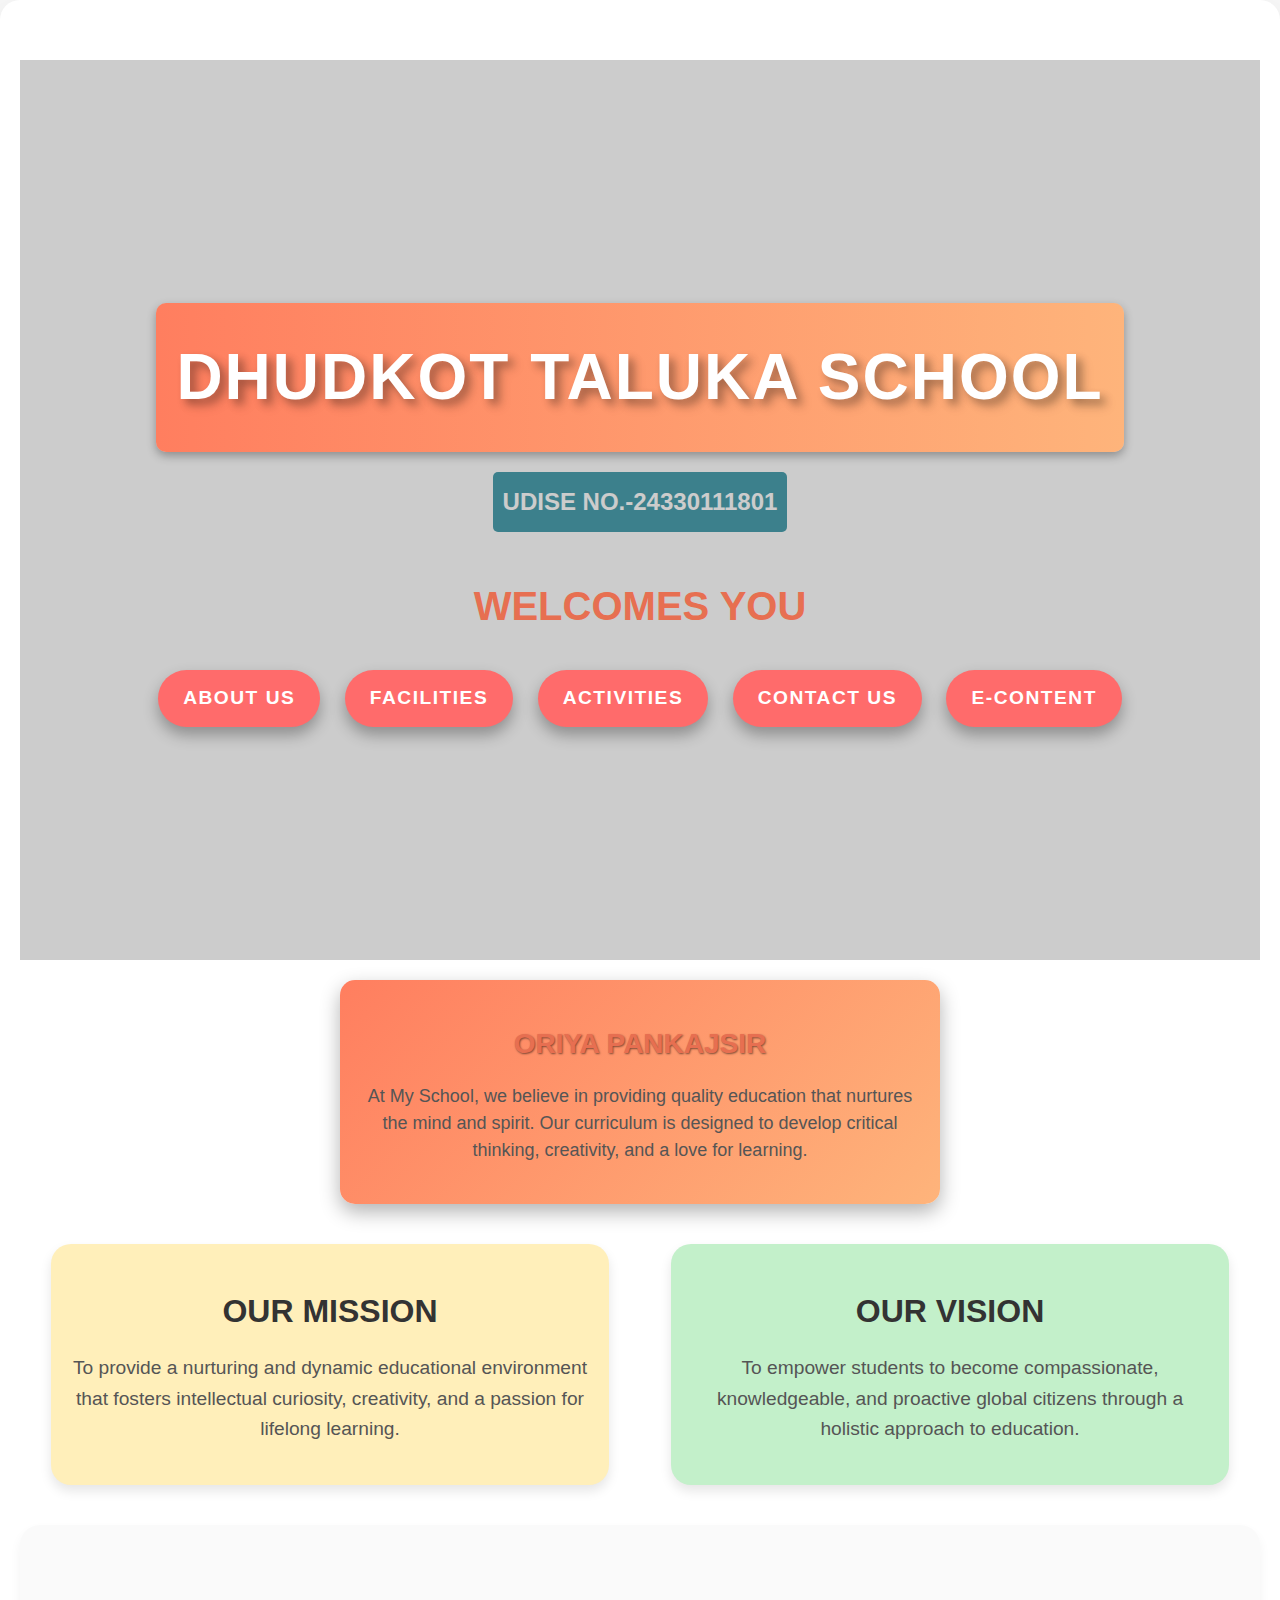
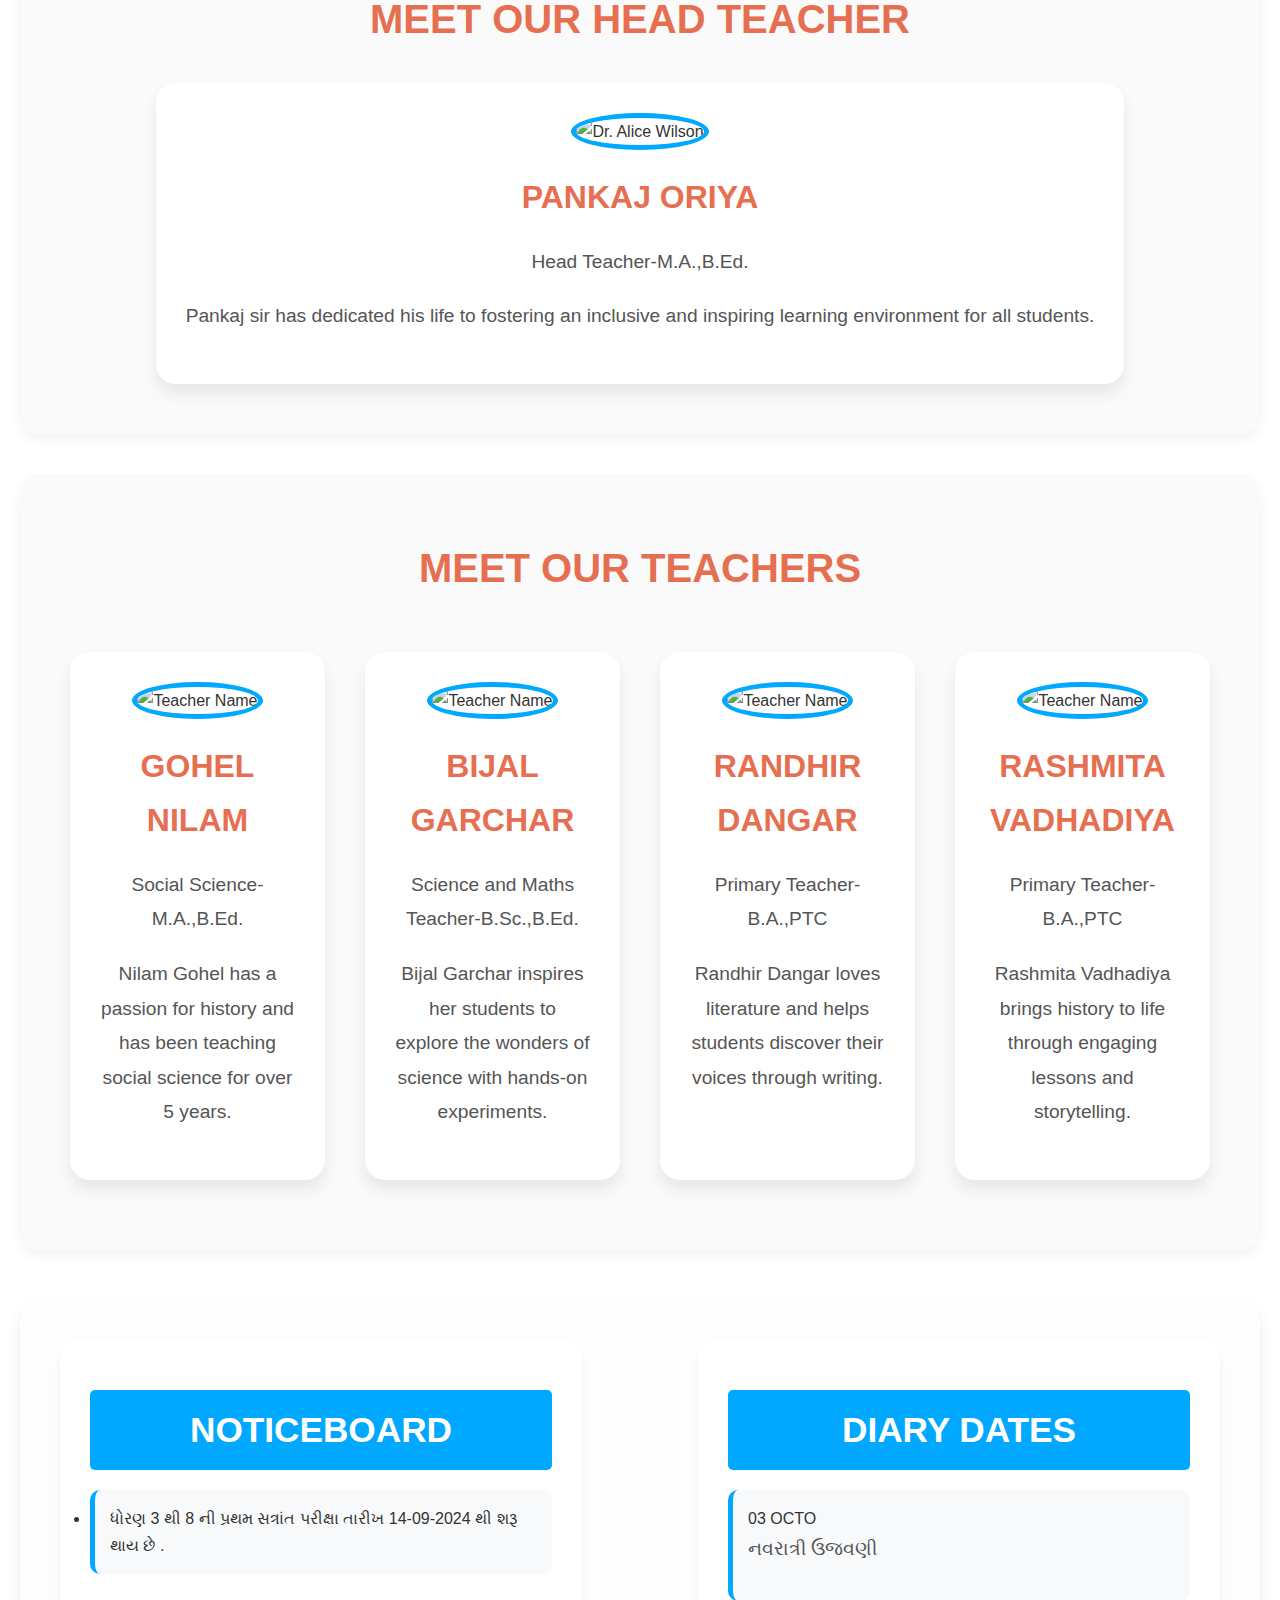
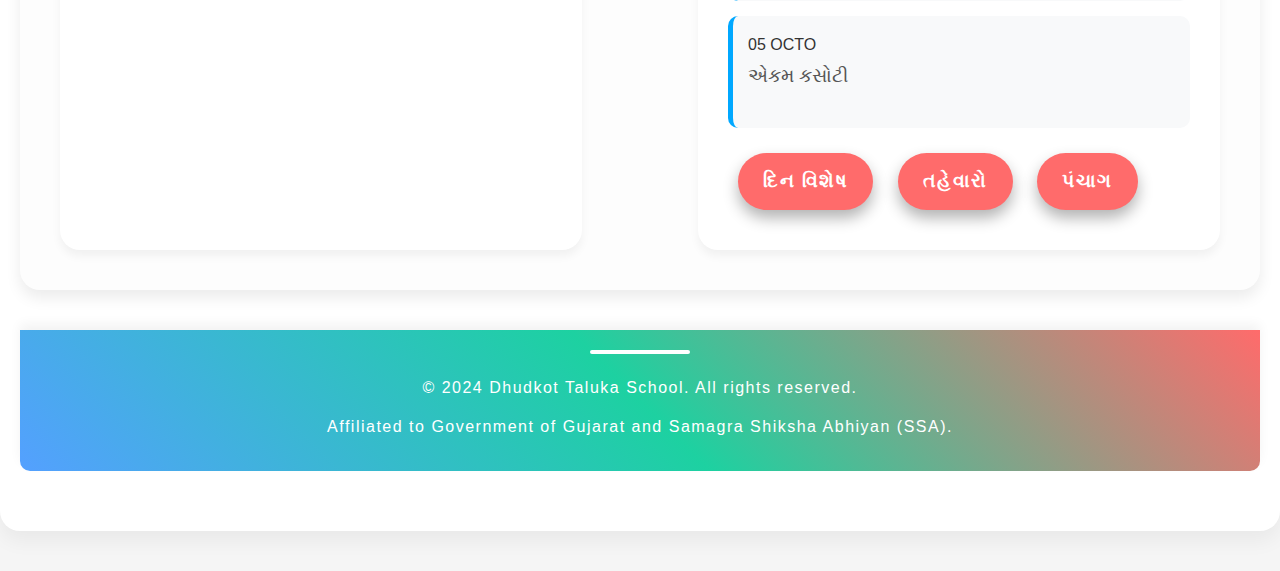
==== index.html @ 18c21c50 "index.html" ====
<!DOCTYPE html>
<html lang="en">
<head>
    <meta charset="UTF-8">
    <meta name="viewport" content="width=device-width, initial-scale=1.0">
    <title>Home - My School</title>
    <link rel="stylesheet" href="styles.css">
</head>
<body>

    <section class="home-section">

        <div class="hero-image">
            <h1 class="school-name">Dhudkot Taluka School</h1>
            <h3>UDISE NO.-24330111801</h3>
            <div class="quick-links">
                <h2>WELCOMES YOU</h2>
                <div class="links-container">
                    <a href="about.html" target="_blank" class="link-button">About Us</a>
                    <a href="facilities.html" target="_blank" class="link-button">Facilities</a>
                    <a href="activities.html" target="_blank" class="link-button">Activities</a>
                    <a href="contact.html" target="_blank" class="link-button">Contact Us</a>
                    <a href="https://samagrashiksha.ssagujarat.org/en/%E0%AA%B8%E0%AB%8D%E0%AA%B5%E0%AA%85%E0%AA%A7%E0%AB%8D%E0%AA%AF%E0%AA%AF%E0%AA%A8%E0%AA%AA%E0%AB%8B%E0%AA%A5%E0%AB%80%20%E0%AA%A7%E0%AB%8B%E0%AA%B0%E0%AA%A3%20%E0%AB%A8%20%E0%AA%A5%E0%AB%80%20%E0%AB%AE%20%E0%AA%85%E0%AA%A8%E0%AB%87%20%E0%AB%A7%E0%AB%A6" target="_blank" class="link-button">E-content</a>

                </div>
            </div>
        </div>

        <div class="school-info">
            <h2>Oriya Pankajsir</h2>
            <p>At My School, we believe in providing quality education that nurtures the mind and spirit. Our curriculum is designed to develop critical thinking, creativity, and a love for learning.</p>
        </div>

        <!-- Mission and Vision Section -->
        <div class="mission-vision-section">
            <div class="mission-box">
                <h2>Our Mission</h2>
                <p>To provide a nurturing and dynamic educational environment that fosters intellectual curiosity, creativity, and a passion for lifelong learning.</p>
            </div>
            <div class="vision-box">
                <h2>Our Vision</h2>
                <p>To empower students to become compassionate, knowledgeable, and proactive global citizens through a holistic approach to education.</p>
            </div>
        </div>

        <!-- Centered Head Teacher Profile -->
        <div class="head-teacher-profile">
            <h2>Meet Our Head Teacher</h2>
            <div class="head-teacher-card">
                <img src="https://i.imgur.com/zoDo5qQ_d.jpeg?maxwidth=520&shape=thumb&fidelity=high" alt="Dr. Alice Wilson" class="head-teacher-photo">
                <h3>Pankaj Oriya</h3>
                <p>Head Teacher-M.A.,B.Ed.</p>
                <p>Pankaj sir has dedicated his life to fostering an inclusive and inspiring learning environment for all students.</p>
            </div>
        </div>

        
        <div class="teacher-profiles">
            <h2>Meet Our Teachers</h2>
            <div class="profiles-container">
                <div class="profile-card">
                    <img src="https://i.imgur.com/67k0RxR_d.jpeg?maxwidth=520&shape=thumb&fidelity=high" alt="Teacher Name" class="teacher-photo">
                    <h3>Gohel Nilam</h3>
                    <p>Social Science-M.A.,B.Ed.</p>
                    <p>Nilam Gohel has a passion for history and has been teaching social science for over 5 years.</p>
                </div>
                <div class="profile-card">
                    <img src="https://i.imgur.com/aH1uca0.jpeg" alt="Teacher Name" class="teacher-photo">
                    <h3>Bijal Garchar</h3>
                    <p>Science and Maths Teacher-B.Sc.,B.Ed.</p>
                    <p>Bijal Garchar inspires her students to explore the wonders of science with hands-on experiments.</p>
                </div>
                <div class="profile-card">
                    <img src="https://i.imgur.com/VgoSltL_d.jpeg?maxwidth=520&shape=thumb&fidelity=high" alt="Teacher Name" class="teacher-photo">
                    <h3>Randhir Dangar</h3>
                    <p>Primary Teacher-B.A.,PTC</p>
                    <p>Randhir Dangar loves literature and helps students discover their voices through writing.</p>
                </div>
                <div class="profile-card">
                    <img src="https://i.imgur.com/Dd16Cbp_d.jpeg?maxwidth=520&shape=thumb&fidelity=high" alt="Teacher Name" class="teacher-photo">
                    <h3>Rashmita Vadhadiya</h3>
                    <p>Primary Teacher-B.A.,PTC</p>
                    <p>Rashmita Vadhadiya brings history to life through engaging lessons and storytelling.</p>
                </div>
            </div>
        </div>

        <div class="noticeboard-container">
            <div class="noticeboard">
                <h2>NOTICEBOARD</h2>
                <ul>
                    <li>ધોરણ 3 થી 8 ની પ્રથમ સત્રાંત પરીક્ષા તારીખ 14-09-2024 થી શરૂ થાય છે .</li>
                </ul>
            </div>

            <div class="diary-dates">
                <h2>DIARY DATES</h2>
                <div class="diary-item">
                    <span class="date">03 OCTO</span>
                    <p>નવરાત્રી ઉજવણી</p>
                </div>
                <div class="diary-item">
                    <span class="date">05 OCTO</span>
                    <p>એકમ કસોટી</p>
                </div>

                <div class="diary-buttons">
                    <a href="https://gcert.gujarat.gov.in/gcert/PreviewPage.aspx?id=983" target="_blank" class="link-button">દિન વિશેષ</a>
                    <a href="https://www.drikpanchang.com/gujarati/calendar/gujarati-calendar.html?lang=gu" target="_blank" class="link-button">તહેવારો</a>
                    <a href="https://www.drikpanchang.com/panchang/month-panchang.html" target="_blank" class="link-button">પંચાગ</a>
                </div>
            </div>
        </div>

        <footer class="footer">
            <p>&copy; 2024 Dhudkot Taluka School. All rights reserved.</p>
            <p>Affiliated to Government of Gujarat and Samagra Shiksha Abhiyan (SSA).</p>
        </footer>
    </section>

</body>
</html>
---- styles.css ----
/* Universal Reset */
* {
    margin: 0;
    padding: 0;
    box-sizing: border-box;
}

/* Body Styling */
body {
    font-family: 'Poppins', sans-serif;
    background-color: #f4f9fc;
    color: #333;
    line-height: 1.7;
}

/* Section Styling */
section {
    padding: 60px 20px;
    margin-bottom: 40px;
    background-color: #ffffff;
    border-radius: 20px;
    box-shadow: 0 10px 20px rgba(0, 0, 0, 0.05);
}

/* Header Styling */
h1, h2, h3 {
    color: #333;
    text-align: center;
    margin-bottom: 20px;
    font-weight: bold;
    text-transform: uppercase;
}

h1 {
    font-size: 3.5em;
    color: #00a8ff;
    letter-spacing: 2px;
}

h2 {
    font-size: 2.5em;
    color: #ff6b6b;
}

h3 {
    font-size: 2em;
    color: #ffa41b;
}

/* Paragraph and Text Styling */
p {
    font-size: 1.2em;
    line-height: 1.8;
    color: #555;
    margin-bottom: 20px;
}

/* Links and Buttons */
a {
    text-decoration: none;
    color: inherit;
}

a.link-button {
    background-color: #ff6b6b;
    color: #fff;
    padding: 12px 25px;
    border-radius: 50px;
    font-weight: 600;
    text-transform: uppercase;
    letter-spacing: 1.5px;
    transition: background 0.3s ease;
    display: inline-block;
    box-shadow: 0 4px 8px rgba(0, 0, 0, 0.15);
}

a.link-button:hover {
    background-color: #ff4e4e;
}

/* Layout for Sections */
.container {
    max-width: 1200px;
    margin: 0 auto;
    padding: 0 20px;
}

/* Hero Image */
.hero-image {
    background: linear-gradient(rgba(0, 0, 0, 0.4), rgba(0, 0, 0, 0.4)), url('background-image.jpg') no-repeat center center/cover;
    color: #fff;
    text-align: center;
    padding: 150px 0;
    border-radius: 20px;
}

.hero-image h1 {
    font-size: 4em;
}

.hero-image p {
    font-size: 1.5em;
    margin-top: 10px;
    font-style: italic;
}

/* Teacher and Headteacher Profiles */
.head-teacher-profile, .teacher-profiles {
    background-color: #fafafa;
    padding: 40px;
    border-radius: 20px;
    box-shadow: 0 6px 12px rgba(0, 0, 0, 0.05);
    margin-top: 40px;
    text-align: center;
}

.head-teacher-card, .profile-card {
    display: inline-block;
    background-color: #ffffff;
    padding: 30px;
    margin: 10px;
    border-radius: 20px;
    box-shadow: 0 10px 15px rgba(0, 0, 0, 0.08);
    text-align: center;
    transition: transform 0.3s ease;
}

.head-teacher-card:hover, .profile-card:hover {
    transform: translateY(-10px);
}

/* Circular Profile Photos */
.head-teacher-photo, .teacher-photo {
    width: 120px;
    height: 120px;
    border-radius: 50%;
    margin-bottom: 20px;
    border: 5px solid #00a8ff;
    object-fit: cover;
}

/* Noticeboard Section */
.noticeboard-container {
    display: flex;
    justify-content: space-between;
    background-color: #fdfdfd;
    padding: 40px;
    border-radius: 20px;
    box-shadow: 0 8px 15px rgba(0, 0, 0, 0.08);
    margin-top: 50px;
}

.noticeboard, .diary-dates {
    background-color: #ffffff;
    padding: 30px;
    width: 45%;
    border-radius: 20px;
    box-shadow: 0 6px 10px rgba(0, 0, 0, 0.05);
}

.noticeboard ul li, .diary-item {
    padding: 15px;
    margin-bottom: 15px;
    background: #f8f9fa;
    border-left: 5px solid #00a8ff;
    border-radius: 10px;
}

.noticeboard h2, .diary-dates h2 {
    font-size: 2.2em;
    background-color: #00a8ff;
    color: white;
    padding: 10px;
    border-radius: 5px;
}

.diary-buttons .button {
    background: linear-gradient(135deg, #ff6b6b, #ff927d);
    color: white;
    padding: 12px 20px;
    border-radius: 30px;
    font-size: 16px;
    margin: 5px;
    text-decoration: none;
    box-shadow: 0 4px 6px rgba(0, 0, 0, 0.2);
    transition: background 0.3s ease, box-shadow 0.3s ease;
}

.diary-buttons .button:hover {
    background: linear-gradient(135deg, #ff927d, #ff6b6b);
    box-shadow: 0 6px 10px rgba(0, 0, 0, 0.3);
}

/* Footer */
footer {
    background-color: #333;
    color: #fff;
    text-align: center;
    padding: 20px 0;
    margin-top: 40px;
    border-radius: 0 0 20px 20px;
    box-shadow: 0 -6px 12px rgba(0, 0, 0, 0.05);
}

/* Responsive Design */
@media (max-width: 768px) {
    .noticeboard-container {
        flex-direction: column;
        align-items: center;
    }

    .noticeboard, .diary-dates {
        width: 90%;
        margin-bottom: 20px;
    }

    .hero-image {
        padding: 100px 0;
    }

    h1 {
        font-size: 2.5em;
    }

    h2 {
        font-size: 1.8em;
    }
}
/* 3D Buttons */
a.link-button {
    background-color: #ff6b6b;
    color: #fff;
    padding: 12px 25px;
    border-radius: 50px;
    font-weight: 600;
    text-transform: uppercase;
    letter-spacing: 1.5px;
    display: inline-block;
    box-shadow: 0 8px 15px rgba(0, 0, 0, 0.3); /* 3D effect */
    transition: all 0.3s ease; /* Smooth transition */
    position: relative;
}

a.link-button:hover {
    box-shadow: 0 4px 10px rgba(0, 0, 0, 0.5); /* Deeper shadow on hover */
    transform: translateY(-5px); /* Lift the button on hover */
}

a.link-button:active {
    box-shadow: 0 2px 5px rgba(0, 0, 0, 0.3); /* Lower the shadow when clicked */
    transform: translateY(2px); /* Slightly push down on click */
}

/* Flexbox for Teacher Profiles in One Line */
.teacher-profiles .profiles-container {
    display: flex;            /* Flexbox layout */
    justify-content: space-between; /* Distribute space between cards */
    flex-wrap: wrap;           /* Wrap if there are too many cards */
    gap: 20px;                 /* Spacing between cards */
    padding: 20px 0;
}

.profile-card {
    flex: 1;                   /* Make all cards equal width */
    min-width: 250px;           /* Minimum width to avoid very small cards */
    max-width: 300px;           /* Maximum width for cards */
    text-align: center;
    background-color: #ffffff;
    padding: 30px;
    margin: 10px;
    border-radius: 20px;
    box-shadow: 0 10px 15px rgba(0, 0, 0, 0.08);
    transition: transform 0.3s ease;
}

.profile-card img.teacher-photo {
    width: 100px;               /* Adjust size of the image */
    height: 100px;              /* Adjust size of the image */
    border-radius: 50%;         /* Circular image */
    margin-bottom: 20px;
    object-fit: cover;
}

/* Responsive Adjustments */
@media (max-width: 768px) {
    .teacher-profiles .profiles-container {
        flex-direction: column; /* Stack vertically on small screens */
        align-items: center;
    }
}
/* 3D Colorful School Name with Better Clarity */
.school-name {
    font-family: 'Arial Black', sans-serif;   /* Bold and impactful font */
    font-size: 70px;                          /* Increase font size for better visibility */
    text-align: center;
    background: linear-gradient(45deg, #ff6b6b, #feca57, #54a0ff, #1dd1a1); /* Colorful gradient */
    background-clip: text;
    -webkit-background-clip: text;            /* For WebKit browsers */
    color: transparent;                       /* Apply gradient color */
    text-shadow: 5px 5px 8px rgba(0, 0, 0, 0.3), /* Improved 3D shadow for clarity */
                 8px 8px 12px rgba(0, 0, 0, 0.1);
    display: inline-block;
    transition: all 0.3s ease;                /* Smooth hover transition */
    margin: 20px 0;
}

/* Hover Effect */
.school-name:hover {
    transform: translateY(-5px);              /* Slight lift on hover */
    text-shadow: 6px 6px 10px rgba(0, 0, 0, 0.4), /* Deeper shadow on hover */
                 10px 10px 15px rgba(0, 0, 0, 0.2);
}

/* Extra clarity for mobile */
@media (max-width: 768px) {
    .school-name {
        font-size: 50px;                      /* Adjust size for smaller screens */
    }
}
/* Colorful Gradient Footer */
footer.footer {
    background: linear-gradient(45deg, #54a0ff, #1dd1a1, #ff6b6b);
    color: #ffffff;
    text-align: center;
    padding: 20px 0;
    position: relative;
    font-family: 'Arial', sans-serif;
    margin-top: 40px;
}

/* Footer Text Styling */
footer.footer p {
    font-size: 16px;
    margin: 10px 0;
    letter-spacing: 1.5px;
    color: #ffffff;
}

/* Social Icons in Footer */
.footer .social-icons {
    margin: 20px 0;
}

.footer .social-icons a {
    color: #ffffff;
    font-size: 20px;
    margin: 0 15px;
    text-decoration: none;
    transition: color 0.3s ease;
}

/* Hover effect for Social Icons */
.footer .social-icons a:hover {
    color: #feca57;  /* Bright yellow on hover */
}

/* Footer Links */
.footer a {
    color: #ffffff;
    text-decoration: none;
    font-weight: 600;
    margin: 0 10px;
    transition: color 0.3s ease;
}

.footer a:hover {
    color: #feca57;  /* Bright yellow on hover */
}

/* Optional Decorative Line Above Footer */
footer.footer::before {
    content: '';
    display: block;
    width: 100px;
    height: 4px;
    background: #ffffff;
    margin: 0 auto 20px;
    border-radius: 2px;
}

/* Mobile Responsiveness */
@media (max-width: 768px) {
    .footer p {
        font-size: 14px;
    }

    .footer .social-icons a {
        font-size: 18px;
    }
}
/* Colorful 3D School Info Section */
.school-info {
    background: linear-gradient(135deg, #ff7e5f, #feb47b); /* Gradient background */
    color: #ffffff;                                  /* White text for contrast */
    padding: 20px;                                  /* Add padding for spacing */
    border-radius: 15px;                            /* Rounded corners */
    box-shadow: 0 8px 20px rgba(0, 0, 0, 0.3);     /* Shadow for 3D effect */
    text-align: center;                             /* Centered text */
    margin: 20px auto;                             /* Centered with margin */
    max-width: 600px;                              /* Limit the width */
    transition: transform 0.3s ease;               /* Smooth transform transition */
}

/* Hover Effect for School Info */
.school-info:hover {
    transform: translateY(-5px);                   /* Lift effect on hover */
    box-shadow: 0 12px 25px rgba(0, 0, 0, 0.5);    /* Deeper shadow on hover */
}

/* School Info Title */
.school-info h2 {
    font-size: 28px;                               /* Title font size */
    margin-bottom: 15px;                          /* Space below title */
    text-shadow: 1px 1px 2px rgba(0, 0, 0, 0.5); /* Shadow for the title */
}

/* School Info Paragraphs */
.school-info p {
    font-size: 18px;                              /* Paragraph font size */
    line-height: 1.5;                             /* Line height for readability */
}
/* Facilities Section */
.facilities-section {
    padding: 40px 20px;                              /* Padding for section */
    background: #f9f9f9;                             /* Light background color */
    text-align: center;                              /* Centered text */
}

.facilities-section h2 {
    font-size: 32px;                                /* Header size */
    color: #333;                                    /* Dark text color */
    margin-bottom: 30px;                            /* Margin below header */
}

.facilities-container {
    display: grid;                                  /* Use grid layout */
    grid-template-columns: repeat(auto-fill, minmax(250px, 1fr)); /* Responsive grid */
    gap: 20px;                                     /* Gap between cards */
}

.facility-card {
    background: #ffffff;                            /* White background for cards */
    border-radius: 15px;                           /* Rounded corners */
    box-shadow: 0 4px 10px rgba(0, 0, 0, 0.2);    /* Subtle shadow */
    overflow: hidden;                               /* Clipping */
    transition: transform 0.3s ease;               /* Smooth transform on hover */
}

.facility-card:hover {
    transform: translateY(-5px);                   /* Lift effect on hover */
}

.facility-image {
    width: 100%;                                   /* Full width image */
    height: auto;                                  /* Maintain aspect ratio */
}

.facility-content {
    padding: 15px;                                 /* Padding for content */
}

.facility-content h3 {
    font-size: 24px;                               /* Title size */
    color: #ff7e5f;                                /* Color for titles */
    margin-bottom: 10px;                           /* Margin below title */
}

.facility-content p {
    font-size: 16px;                               /* Description font size */
    color: #555;                                   /* Dark grey text for description */
}

.facility-content a {
    color: #007bff;                                /* Link color */
    text-decoration: none;                          /* Remove underline */
    font-weight: bold;                             /* Bold links */
}

.facility-content a:hover {
    text-decoration: underline;                     /* Underline on hover */
}
/* Facilities Section */
.facilities-section {
    padding: 60px 20px;                              /* Increased padding for section */
    background: linear-gradient(to bottom right, #e0f7fa, #80deea); /* Gradient background */
    text-align: center;                              /* Centered text */
}

.facilities-section h2 {
    font-size: 36px;                                /* Larger header size */
    color: #00695c;                                 /* Dark teal text color */
    margin-bottom: 30px;                            /* Margin below header */
    text-shadow: 2px 2px 4px rgba(0, 0, 0, 0.2);  /* Subtle shadow for depth */
}

.facilities-container {
    display: grid;                                  /* Use grid layout */
    grid-template-columns: repeat(auto-fill, minmax(300px, 1fr)); /* Responsive grid */
    gap: 30px;                                     /* Larger gap between cards */
}

.facility-card {
    background: #ffffff;                            /* White background for cards */
    border-radius: 15px;                           /* Rounded corners */
    box-shadow: 0 6px 20px rgba(0, 0, 0, 0.2);    /* Stronger shadow */
    overflow: hidden;                               /* Clipping */
    transition: transform 0.3s ease, box-shadow 0.3s ease; /* Smooth transition */
}

.facility-card:hover {
    transform: translateY(-10px);                  /* Lift effect on hover */
    box-shadow: 0 12px 24px rgba(0, 0, 0, 0.3);    /* Deeper shadow on hover */
}

.facility-image {
    width: 100%;                                   /* Full width image */
    height: 180px;                                 /* Fixed height for images */
    object-fit: cover;                             /* Cover to maintain aspect ratio */
}

.facility-content {
    padding: 20px;                                 /* Padding for content */
    transition: background-color 0.3s ease;       /* Background color change on hover */
}

.facility-card:hover .facility-content {
    background-color: rgba(255, 255, 255, 0.9);   /* Light background on hover */
}

.facility-content h3 {
    font-size: 28px;                               /* Title size */
    color: #ff5722;                                /* Orange color for titles */
    margin-bottom: 10px;                           /* Margin below title */
}

.facility-content p {
    font-size: 16px;                               /* Description font size */
    color: #555;                                   /* Dark grey text for description */
}

.tweet-link {
    color: #007bff;                                /* Link color */
    text-decoration: none;                          /* Remove underline */
    font-weight: bold;                             /* Bold links */
    border: 2px solid #007bff;                     /* Border for links */
    border-radius: 5px;                            /* Rounded corners for buttons */
    padding: 5px 10px;                             /* Padding for buttons */
    transition: background-color 0.3s ease;       /* Transition for background color */
}

.tweet-link:hover {
    background-color: #007bff;                     /* Background color on hover */
    color: white;                                  /* Change text color on hover */
}
/* Activities Section */
.activities-section {
    padding: 60px 20px;                              /* Increased padding for section */
    background: linear-gradient(to bottom right, #ffe0b2, #ffcc80); /* Gradient background */
    text-align: center;                              /* Centered text */
}

.activities-section h2 {
    font-size: 36px;                                /* Larger header size */
    color: #d84315;                                 /* Deep orange text color */
    margin-bottom: 30px;                            /* Margin below header */
    text-shadow: 2px 2px 4px rgba(0, 0, 0, 0.2);  /* Subtle shadow for depth */
}

.activities-container {
    display: grid;                                  /* Use grid layout */
    grid-template-columns: repeat(auto-fill, minmax(280px, 1fr)); /* Responsive grid */
    gap: 30px;                                     /* Larger gap between cards */
}

.activity-card {
    background: #ffffff;                            /* White background for cards */
    border-radius: 15px;                           /* Rounded corners */
    box-shadow: 0 6px 20px rgba(0, 0, 0, 0.2);    /* Stronger shadow */
    overflow: hidden;                               /* Clipping */
    transition: transform 0.3s ease, box-shadow 0.3s ease; /* Smooth transition */
}

.activity-card:hover {
    transform: translateY(-10px);                  /* Lift effect on hover */
    box-shadow: 0 12px 24px rgba(0, 0, 0, 0.3);    /* Deeper shadow on hover */
}

.activity-image {
    width: 100%;                                   /* Full width image */
    height: 180px;                                 /* Fixed height for images */
    object-fit: cover;                             /* Cover to maintain aspect ratio */
}

.activity-content {
    padding: 20px;                                 /* Padding for content */
}

.activity-content h3 {
    font-size: 28px;                               /* Title size */
    color: #ff5722;                                /* Orange color for titles */
    margin-bottom: 10px;                           /* Margin below title */
}

.activity-content p {
    font-size: 16px;                               /* Description font size */
    color: #555;                                   /* Dark grey text for description */
}

.activity-button {
    display: inline-block;                          /* Inline block for button */
    color: #ffffff;                                /* White text */
    background-color: #0288d1;                     /* Button color */
    border-radius: 5px;                            /* Rounded corners for buttons */
    padding: 10px 15px;                            /* Padding for buttons */
    text-decoration: none;                          /* Remove underline */
    font-weight: bold;                             /* Bold links */
    transition: background-color 0.3s ease;       /* Transition for background color */
}

.activity-button:hover {
    background-color: #0277bd;                     /* Darker shade on hover */
}
/* Activities Section */
.activities-section {
    padding: 60px 20px;                              /* Increased padding for section */
    background: linear-gradient(to bottom right, #ffecb3, #ffe082); /* Gradient background */
    text-align: center;                              /* Centered text */
}

.activities-section h2 {
    font-size: 36px;                                /* Larger header size */
    color: #d84315;                                 /* Deep orange text color */
    margin-bottom: 30px;                            /* Margin below header */
    text-shadow: 2px 2px 4px rgba(0, 0, 0, 0.2);  /* Subtle shadow for depth */
}

.home-button-container {
    margin-bottom: 20px;                             /* Margin below home button */
}

.home-button {
    background-color: #0288d1;                       /* Button color */
    color: #fff;                                     /* Button text color */
    padding: 10px 20px;                              /* Button padding */
    border-radius: 5px;                              /* Rounded corners for buttons */
    text-decoration: none;                            /* No underline */
    transition: background-color 0.3s ease;         /* Smooth transition */
}

.home-button:hover {
    background-color: #0277bd;                       /* Darker shade on hover */
}

.activities-container {
    display: grid;                                  /* Use grid layout */
    grid-template-columns: repeat(auto-fill, minmax(280px, 1fr)); /* Responsive grid */
    gap: 30px;                                     /* Gap between cards */
}

.activity-card {
    background: #ffffff;                            /* White background for cards */
    border-radius: 15px;                           /* Rounded corners */
    box-shadow: 0 6px 20px rgba(0, 0, 0, 0.2);    /* Shadow for cards */
    overflow: hidden;                               /* Clipping */
    transition: transform 0.3s ease, box-shadow 0.3s ease; /* Smooth transition */
}

.activity-card:hover {
    transform: translateY(-10px);                  /* Lift effect on hover */
    box-shadow: 0 12px 24px rgba(0, 0, 0, 0.3);    /* Deeper shadow on hover */
}

.activity-image {
    width: 100%;                                   /* Full width image */
    height: 180px;                                 /* Fixed height for images */
    object-fit: cover;                             /* Cover to maintain aspect ratio */
}

.activity-content {
    padding: 20px;                                 /* Padding for content */
}

.activity-content h3 {
    font-size: 24px;                               /* Title size */
    color: #ff5722;                                /* Orange color for titles */
    margin-bottom: 10px;                           /* Margin below title */
}

.activity-content p {
    font-size: 16px;                               /* Description font size */
    color: #555;                                   /* Dark grey text for description */
    margin-bottom: 10px;                           /* Margin below description */
}

.activity-button {
    display: inline-block;                          /* Inline block for button */
    color: #ffffff;                                /* White text */
    background-color: #4caf50;                     /* Button color */
    border-radius: 5px;                            /* Rounded corners for buttons */
    padding: 10px 15px;                            /* Padding for buttons */
    text-decoration: none;                          /* Remove underline */
    font-weight: bold;                             /* Bold links */
    transition: background-color 0.3s ease;       /* Transition for background color */
}

.activity-button:hover {
    background-color: #43a047;                     /* Darker shade on hover */
}

/* Footer */
.footer {
    background-color: #303f9f;                     /* Dark footer background */
    color: #ffffff;                                /* White text color */
    padding: 20px 0;                              /* Padding for footer */
    text-align: center;                            /* Centered text */
    margin-top: 20px;                             /* Margin above footer */
}
/* Facilities Section */
.facilities-section {
    padding: 60px 20px;                       /* Section padding */
    background: linear-gradient(to bottom right, #b2dfdb, #e0f7fa); /* Light gradient background */
    text-align: center;                       /* Centered text */
}

.facilities-section h1 {
    font-size: 36px;                         /* Larger header size */
    color: #00796b;                          /* Dark teal text color */
    margin-bottom: 30px;                     /* Margin below header */
}

.home-button-container {
    margin-bottom: 20px;                     /* Margin below home button */
}

.home-button {
    background-color: #00796b;               /* Button color */
    color: #fff;                             /* Button text color */
    padding: 10px 20px;                      /* Button padding */
    border-radius: 5px;                      /* Rounded corners for buttons */
    text-decoration: none;                    /* No underline */
    transition: background-color 0.3s ease; /* Smooth transition */
}

.home-button:hover {
    background-color: #004d40;               /* Darker shade on hover */
}

.facilities-container {
    display: flex;                           /* Flexbox layout */
    flex-direction: column;                  /* Column layout */
    gap: 30px;                               /* Gap between cards */
}

.facility-card {
    display: flex;                           /* Flexbox layout for cards */
    align-items: center;                     /* Center align items vertically */
    background: #ffffff;                     /* White background for cards */
    border-radius: 15px;                    /* Rounded corners */
    box-shadow: 0 4px 12px rgba(0, 0, 0, 0.1); /* Shadow for cards */
    overflow: hidden;                        /* Clipping */
}

.facility-image {
    width: 150px;                            /* Fixed width for images */
    height: 150px;                           /* Fixed height for images */
    object-fit: cover;                       /* Cover to maintain aspect ratio */
}

.facility-content {
    padding: 20px;                           /* Padding for content */
    flex: 1;                                 /* Flex-grow for content */
    text-align: left;                        /* Align text to the left */
}

.facility-content h3 {
    font-size: 24px;                        /* Title size */
    color: #d32f2f;                         /* Red color for titles */
    margin-bottom: 10px;                    /* Margin below title */
}

.facility-content p {
    font-size: 16px;                        /* Description font size */
    color: #555;                            /* Dark grey text for description */
}

/* Footer */
.footer {
    background-color: #303f9f;              /* Dark footer background */
    color: #ffffff;                        /* White text color */
    padding: 20px 0;                       /* Padding for footer */
    text-align: center;                     /* Centered text */
    margin-top: 20px;                      /* Margin above footer */
}
.home-button {
    background: linear-gradient(45deg, #ff4081, #ff80ab);  /* Gradient background */
    color: #ffffff;                                         /* White text color */
    padding: 12px 24px;                                     /* Padding for the button */
    border-radius: 30px;                                    /* Fully rounded button */
    font-size: 18px;                                        /* Font size */
    font-weight: bold;                                      /* Bold text */
    text-decoration: none;                                  /* No underline */
    box-shadow: 0 4px 10px rgba(0, 0, 0, 0.2);             /* Subtle shadow */
    transition: transform 0.3s ease, background 0.3s ease;  /* Smooth transition on hover */
    position: relative;                                     /* For decoration (optional) */
    display: inline-block;                                  /* Display inline for positioning */
}

.home-button:hover {
    background: linear-gradient(45deg, #ff80ab, #ff4081);   /* Reverse gradient on hover */
    transform: scale(1.05);                                 /* Slightly grow on hover */
}

.home-button:before {
    content: "";                                            /* Empty content for decoration */
    position: absolute;
    top: -5px;
    left: -5px;
    right: -5px;
    bottom: -5px;
    border-radius: 30px;                                    /* Matches button's rounded corners */
    background: linear-gradient(45deg, rgba(255, 64, 129, 0.5), rgba(255, 128, 171, 0.5));
    z-index: -1;                                            /* Put behind the button */
    transition: all 0.3s ease;                              /* Smooth transition */
}

.home-button:hover:before {
    background: linear-gradient(45deg, rgba(255, 128, 171, 0.8), rgba(255, 64, 129, 0.8));
}
.visit-button {
    background: linear-gradient(45deg, #2196F3, #21CBF3);  /* Gradient background */
    color: #ffffff;                                         /* White text */
    padding: 10px 20px;                                     /* Padding for the button */
    border-radius: 25px;                                    /* Rounded corners */
    font-size: 16px;                                        /* Font size */
    font-weight: bold;                                      /* Bold text */
    text-decoration: none;                                  /* No underline */
    box-shadow: 0 4px 8px rgba(0, 0, 0, 0.2);               /* Subtle shadow */
    transition: transform 0.3s ease, background 0.3s ease;  /* Smooth hover transition */
    margin-top: 15px;                                       /* Spacing from the content */
    display: inline-block;                                  /* Block for easier positioning */
}

.visit-button:hover {
    background: linear-gradient(45deg, #21CBF3, #2196F3);   /* Gradient change on hover */
    transform: scale(1.05);                                 /* Slight grow on hover */
    box-shadow: 0 6px 12px rgba(0, 0, 0, 0.3);              /* Enhanced shadow on hover */
}
.gallery-section {
    text-align: center;
    padding: 20px;
    background-color: #f5f5f5;
}

.gallery-container {
    display: flex;
    flex-wrap: wrap;
    justify-content: center;
    gap: 20px;
    padding: 20px;
}

.gallery-item {
    width: 300px;
    height: 200px;
    overflow: hidden;
    box-shadow: 0 4px 8px rgba(0, 0, 0, 0.2);
    border-radius: 10px;
    transition: transform 0.3s ease;
}

.gallery-item img {
    width: 100%;
    height: 100%;
    object-fit: cover;
}

.gallery-item:hover {
    transform: scale(1.05);
}
.hero-image {
    background-image: url('https://i.imgur.com/Xzf25wC.jpeg'); /* Replace with the path to your school image */
    background-size: cover;
    background-position: center;
    background-repeat: no-repeat;
    height: 100vh; /* Adjust height as needed */
    display: flex;
    flex-direction: column;
    justify-content: center;
    align-items: center;
    position: relative;
    color: white; /* Ensures text is visible over the background */
    text-align: center;
    padding: 20px;
}

/* Add an overlay for better text visibility */
.hero-image::before {
    content: '';
    position: absolute;
    top: 0;
    left: 0;
    width: 100%;
    height: 100%;
    background-color: rgba(0, 0, 0, 0.2); /* Adjust transparency as needed */
    z-index: 1;
}

.hero-image h1, 
.hero-image p, 
.hero-image .quick-links {
    position: relative;
    z-index: 2; /* Ensures content is above the overlay */
}
/* General Styles for Mobile and Desktop */
body {
    font-family: 'Arial', sans-serif;
    background-color: #f4f4f4;
    margin: 0;
    padding: 0;
}

.about-section {
    max-width: 90%; /* Fluid width for mobile */
    margin: auto;
    padding: 20px;
    background-color: white;
    box-shadow: 0 4px 10px rgba(0, 0, 0, 0.1);
    border-radius: 8px;
}

.about-heading {
    text-align: center;
    color: #4a90e2;
    font-size: 2rem;
    margin-bottom: 20px;
}

.home-button-container {
    text-align: center;
    margin-bottom: 20px;
}

.home-button {
    text-decoration: none;
    background-color: #4a90e2;
    color: white;
    padding: 10px 20px;
    border-radius: 5px;
    transition: background-color 0.3s ease;
}

.home-button:hover {
    background-color: #357ABD;
}

.about-description {
    margin-bottom: 30px;
}

.welcome-title {
    color: #00aaff;
    font-size: 1.5rem;
    margin-bottom: 15px;
}

.mission-vision {
    background-color: #eaf7fa;
    padding: 20px;
    border-radius: 5px;
}

.mission-title,
.vision-title {
    color: #0077cc;
    margin-top: 0;
    margin-bottom: 10px;
}

.footer {
    text-align: center;
    padding: 15px 0;
    background-color: #4a90e2;
    color: white;
    margin-top: 30px;
    border-radius: 0 0 8px 8px;
}

/* Responsive Styles for Mobile and Small Screens */
@media (max-width: 600px) {
    .about-heading {
        font-size: 1.8rem;
    }

    .home-button {
        font-size: 1rem;
        padding: 8px 15px; /* Smaller padding for mobile */
    }

    .about-description p,
    .mission-vision p {
        font-size: 0.9rem; /* Smaller text for mobile readability */
    }

    .welcome-title {
        font-size: 1.4rem; /* Adjust title size for mobile */
    }

    .mission-title,
    .vision-title {
        font-size: 1.2rem; /* Slightly smaller titles for mobile */
    }
}

/* Styles for Larger Screens and Desktops */
@media (min-width: 768px) {
    .about-section {
        max-width: 70%; /* Increase width for desktop */
        padding: 40px; /* More padding for larger screens */
    }

    .about-heading {
        font-size: 2.5rem;
    }

    .home-button {
        font-size: 1.2rem; /* Slightly larger button for desktops */
        padding: 12px 25px;
    }

    .welcome-title {
        font-size: 2rem; /* Increase title size for desktop */
    }

    .mission-title,
    .vision-title {
        font-size: 1.5rem;
    }

    .about-description p,
    .mission-vision p {
        font-size: 1.1rem; /* Larger text for desktop */
    }
}
/* General Styles */
body {
    font-family: 'Arial', sans-serif;
    background-image: url('https://your-image-url.jpg'); /* Replace with your desired background image */
    background-size: cover;
    background-position: center;
    color: #333;
    margin: 0;
    padding: 0;
}

.contact-section {
    display: flex;
    justify-content: center;
    align-items: center;
    flex-direction: column;
    padding: 40px;
}

.contact-container {
    background-color: rgba(255, 255, 255, 0.9); /* Semi-transparent white background */
    border-radius: 10px;
    padding: 40px;
    box-shadow: 0 4px 20px rgba(0, 0, 0, 0.3);
    max-width: 800px; /* Set a max-width for better readability */
    width: 100%;
    transition: transform 0.3s; /* Smooth hover effect */
}

.contact-container:hover {
    transform: scale(1.02); /* Slight zoom effect on hover */
}

h1 {
    text-align: center;
    color: #4a90e2;
    margin-bottom: 20px;
}

.home-button-container {
    text-align: center;
    margin-bottom: 20px;
}

.home-button {
    text-decoration: none;
    background-color: #4a90e2;
    color: white;
    padding: 10px 20px;
    border-radius: 5px;
    transition: background-color 0.3s ease;
}

.home-button:hover {
    background-color: #357ABD;
}

.contact-info {
    margin-bottom: 30px;
}

.contact-info h2 {
    color: #00aaff;
}

.contact-info h3 {
    margin-top: 15px;
}

.contact-info p {
    margin: 5px 0;
}

.contact-form {
    margin-top: 20px;
}

.contact-form h2 {
    color: #00aaff;
}

.contact-form label {
    display: block;
    margin-bottom: 5px;
}

.contact-form input,
.contact-form textarea {
    width: 100%;
    padding: 15px; /* Increased padding for better touch targets */
    margin-bottom: 15px;
    border: 1px solid #ddd;
    border-radius: 5px;
    transition: border-color 0.3s ease;
}

.contact-form input:focus,
.contact-form textarea:focus {
    border-color: #4a90e2;
}

.submit-button {
    background-color: #4a90e2;
    color: white;
    padding: 15px;
    border: none;
    border-radius: 5px;
    cursor: pointer;
    transition: background-color 0.3s ease;
    width: 100%;
}

.submit-button:hover {
    background-color: #357ABD;
}

.footer {
    text-align: center;
    padding: 15px 0;
    background-color: #4a90e2;
    color: white;
    margin-top: 20px;
    border-radius: 0 0 10px 10px;
}

/* Responsive Design */
@media (max-width: 1024px) {
    .contact-container {
        padding: 20px;
    }

    .home-button {
        padding: 10px; /* Adjust padding for smaller screens */
    }
}
/* Home Button Styles */
.home-button {
    text-decoration: none;
    background: linear-gradient(135deg, #4a90e2, #357ABD); /* Gradient background */
    color: white;
    padding: 12px 25px; /* Adjusted padding */
    border-radius: 30px; /* More rounded edges */
    box-shadow: 0 4px 8px rgba(0, 0, 0, 0.2); /* Shadow effect */
    transition: background 0.3s ease, transform 0.3s ease; /* Transition effects */
    font-size: 18px; /* Increased font size */
    font-weight: bold; /* Bold text */
    display: inline-block; /* Ensure proper spacing */
}

.home-button:hover {
    background: linear-gradient(135deg, #357ABD, #4a90e2); /* Inverted gradient on hover */
    transform: translateY(-3px); /* Lift effect on hover */
    box-shadow: 0 6px 12px rgba(0, 0, 0, 0.3); /* Enhanced shadow on hover */
}
/* Back Button Styles */
.back-button-container {
    margin-top: 20px; /* Adds spacing above the button */
    text-align: center; /* Center the button */
}

.back-button {
    background: linear-gradient(135deg, #FF6F61, #D9534F); /* Gradient for the back button */
    color: white;
    padding: 12px 25px; /* Padding for a larger button */
    border: none;
    border-radius: 30px;
    box-shadow: 0 4px 8px rgba(0, 0, 0, 0.2);
    font-size: 16px;
    font-weight: bold;
    cursor: pointer;
    transition: background 0.3s ease, transform 0.3s ease;
}

.back-button:hover {
    background: linear-gradient(135deg, #D9534F, #FF6F61); /* Inverted gradient on hover */
    transform: translateY(-3px); /* Lift effect on hover */
    box-shadow: 0 6px 12px rgba(0, 0, 0, 0.3);
}
.mission-vision-section {
    display: flex;
    justify-content: space-around;
    margin: 40px 0;
}

.mission-box, .vision-box {
    background-color: #ffefba; /* Light yellow for mission */
    padding: 20px;
    border-radius: 20px;
    width: 45%;
    text-align: center;
    box-shadow: 0 6px 12px rgba(0, 0, 0, 0.1);
}

.vision-box {
    background-color: #c3f0ca; /* Light green for vision */
}

.mission-box h2, .vision-box h2 {
    font-size: 2em;
    margin-bottom: 15px;
    color: #333;
}

.mission-box p, .vision-box p {
    font-size: 1.2em;
    color: #555;
    line-height: 1.6;
}
/* General Styles */
body {
    font-family: 'Arial', sans-serif;
    margin: 0;
    padding: 0;
    background-color: #f0f8ff;
    color: #333;
}

h1, h2, h3 {
    text-align: center;
    color: #1a73e8;
}

/* Hero Section */
.hero-section {
    background-image: url('images/hero-bg.jpg');
    background-size: cover;
    padding: 50px 20px;
    text-align: center;
    color: white;
    box-shadow: inset 0 0 10px rgba(0, 0, 0, 0.5);
}

.hero-section h1 {
    font-size: 3em;
    margin-bottom: 10px;
}

.hero-section p {
    font-size: 1.2em;
    margin-top: 10px;
}

/* Gallery Section */
.gallery-section {
    padding: 40px 20px;
}

.home-button-container {
    display: flex;
    justify-content: center;
    margin-bottom: 20px;
}

.home-button, .back-button {
    background-color: #1a73e8;
    color: white;
    padding: 10px 20px;
    margin: 0 10px;
    border: none;
    cursor: pointer;
    border-radius: 5px;
    transition: background-color 0.3s;
}

.home-button:hover, .back-button:hover {
    background-color: #0f5abc;
}

/* Gallery Grid */
.gallery-container {
    display: grid;
    grid-template-columns: repeat(auto-fill, minmax(200px, 1fr));
    gap: 20px;
    margin: 20px 0;
}

.gallery-item {
    position: relative;
    overflow: hidden;
}

.gallery-item img {
    width: 100%;
    height: auto;
    transition: transform 0.3s;
}

.gallery-item:hover img {
    transform: scale(1.1);
}

.image-caption {
    position: absolute;
    bottom: 0;
    left: 0;
    width: 100%;
    background-color: rgba(0, 0, 0, 0.5);
    color: white;
    text-align: center;
    padding: 10px;
    font-size: 1.1em;
    font-weight: bold;
}

/* Event Description */
.event-description {
    background-color: #fff9e6;
    padding: 30px;
    margin: 20px 0;
    border-radius: 10px;
    box-shadow: 0 5px 15px rgba(0, 0, 0, 0.1);
}

.event-description h3 {
    color: #1a73e8;
}

/* Footer */
.footer {
    background-color: #1a73e8;
    color: white;
    text-align: center;
    padding: 10px 0;
    margin-top: 30px;
}
/* General Styles */
body {
    font-family: 'Arial', sans-serif;
    margin: 0;
    padding: 0;
    background-color: #f5f5f5;
    color: #333;
}

h1, h2, h3 {
    text-align: center;
    color: #e76f51;
}

/* Hero Section */
.hero-section {
    background-image: url('images/culture-hero-bg.jpg');
    background-size: cover;
    padding: 50px 20px;
    text-align: center;
    color: white;
    box-shadow: inset 0 0 10px rgba(0, 0, 0, 0.5);
}

.hero-section h1 {
    font-size: 3em;
    margin-bottom: 10px;
}

.hero-section p {
    font-size: 1.2em;
    margin-top: 10px;
}

/* Gallery Section */
.gallery-section {
    padding: 40px 20px;
}

.home-button-container {
    display: flex;
    justify-content: center;
    margin-bottom: 20px;
}

.home-button, .back-button {
    background-color: #e76f51;
    color: white;
    padding: 10px 20px;
    margin: 0 10px;
    border: none;
    cursor: pointer;
    border-radius: 5px;
    transition: background-color 0.3s;
}

.home-button:hover, .back-button:hover {
    background-color: #d65d47;
}

/* Gallery Grid */
.gallery-container {
    display: grid;
    grid-template-columns: repeat(auto-fill, minmax(300px, 1fr)); /* Increase the minimum width */
    gap: 20px;
    margin: 20px 0;
}

.gallery-item {
    position: relative;
    overflow: hidden;
}

.gallery-item img {
    width: 100%;
    height: auto;
    max-height: 400px; /* Set a maximum height for the images */
    transition: transform 0.3s;
}

.gallery-item:hover img {
    transform: scale(1.1);
}

.image-caption {
    position: absolute;
    bottom: 0;
    left: 0;
    width: 100%;
    background-color: rgba(0, 0, 0, 0.5);
    color: white;
    text-align: center;
    padding: 10px;
    font-size: 1.1em;
    font-weight: bold;
}

/* Event Description */
.event-description {
    background-color: #f0efeb;
    padding: 30px;
    margin: 20px 0;
    border-radius: 10px;
    box-shadow: 0 5px 15px rgba(0, 0, 0, 0.1);
}

.event-description h3 {
    color: #e76f51;
}

/* Footer */
.footer {
    background-color: #e76f51;
    color: white;
    text-align: center;
    padding: 10px 0;
    margin-top: 30px;
}
/* General Styles */
body {
    font-family: 'Arial', sans-serif;
    margin: 0;
    padding: 0;
    background-color: #f5f5f5;
    color: #333;
}

h2 {
    text-align: center;
    color: #e76f51;
    margin-top: 20px;
}

/* Home Button Container */
.home-button-container {
    display: flex;
    justify-content: center;
    margin-bottom: 20px;
}

/* Buttons */
.home-button, .visit-button {
    background-color: #e76f51;
    color: white;
    padding: 10px 20px;
    margin: 0 10px;
    border: none;
    cursor: pointer;
    border-radius: 5px;
    transition: background-color 0.3s;
}

.home-button:hover, .visit-button:hover {
    background-color: #d65d47;
}

/* Activities Section */
.activities-container {
    display: grid;
    grid-template-columns: repeat(auto-fill, minmax(300px, 1fr));
    gap: 20px;
    padding: 20px;
}

.activity-item {
    background-color: #fff;
    border-radius: 10px;
    box-shadow: 0 2px 10px rgba(0, 0, 0, 0.1);
    padding: 20px;
    transition: transform 0.3s, box-shadow 0.3s;
}

.activity-item:hover {
    transform: translateY(-5px);
    box-shadow: 0 4px 20px rgba(0, 0, 0, 0.2);
}

.activity-item h3 {
    color: #e76f51;
    margin: 0 0 10px;
}

.activity-item p {
    margin: 0 0 15px;
}

/* Footer */
.footer {
    background-color: #e76f51;
    color: white;
    text-align: center;
    padding: 10px 0;
    margin-top: 30px;
}
.school-name {
    font-size: 3em;
    font-weight: bold;
    color: white;
    padding: 20px;
    text-align: center;
    background: linear-gradient(to right, #ff7e5f, #feb47b); /* Gradient background */
    border-radius: 10px; /* Rounded corners */
    box-shadow: 0 4px 10px rgba(0, 0, 0, 0.3); /* Shadow for depth */
}

.hero-image h3 {
    font-size: 1.5em;
    color: white;
    background-color: #4ca1af; /* A cool color background */
    padding: 10px;
    text-align: center;
    border-radius: 5px;
}

.link-button {
    display: inline-block;
    margin: 10px;
    padding: 12px 25px;
    font-size: 1.2em;
    text-transform: uppercase;
    text-decoration: none;
    color: white;
    background-color: #fc466b; /* You can adjust this to be more colorful */
    border-radius: 5px;
    transition: background-color 0.3s ease;
}

.link-button:hover {
    background-color: #3f5efb;
}
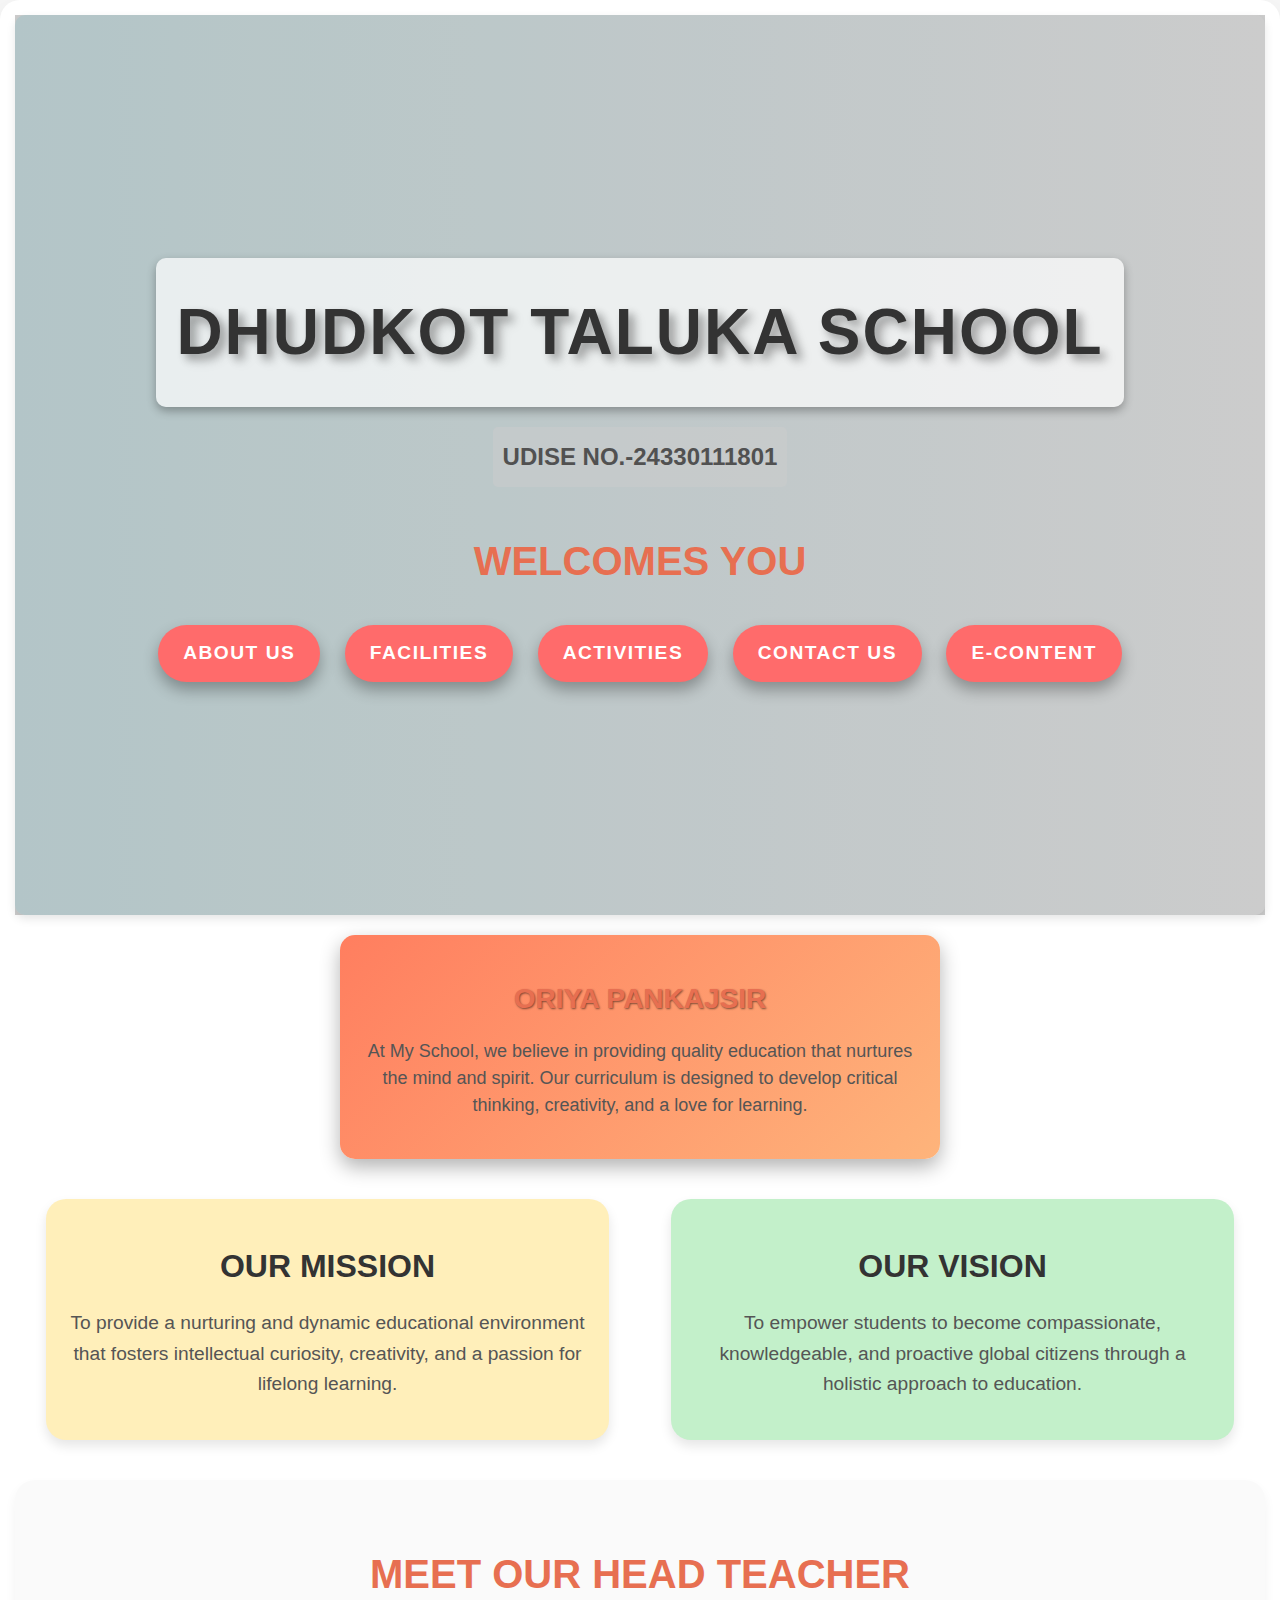
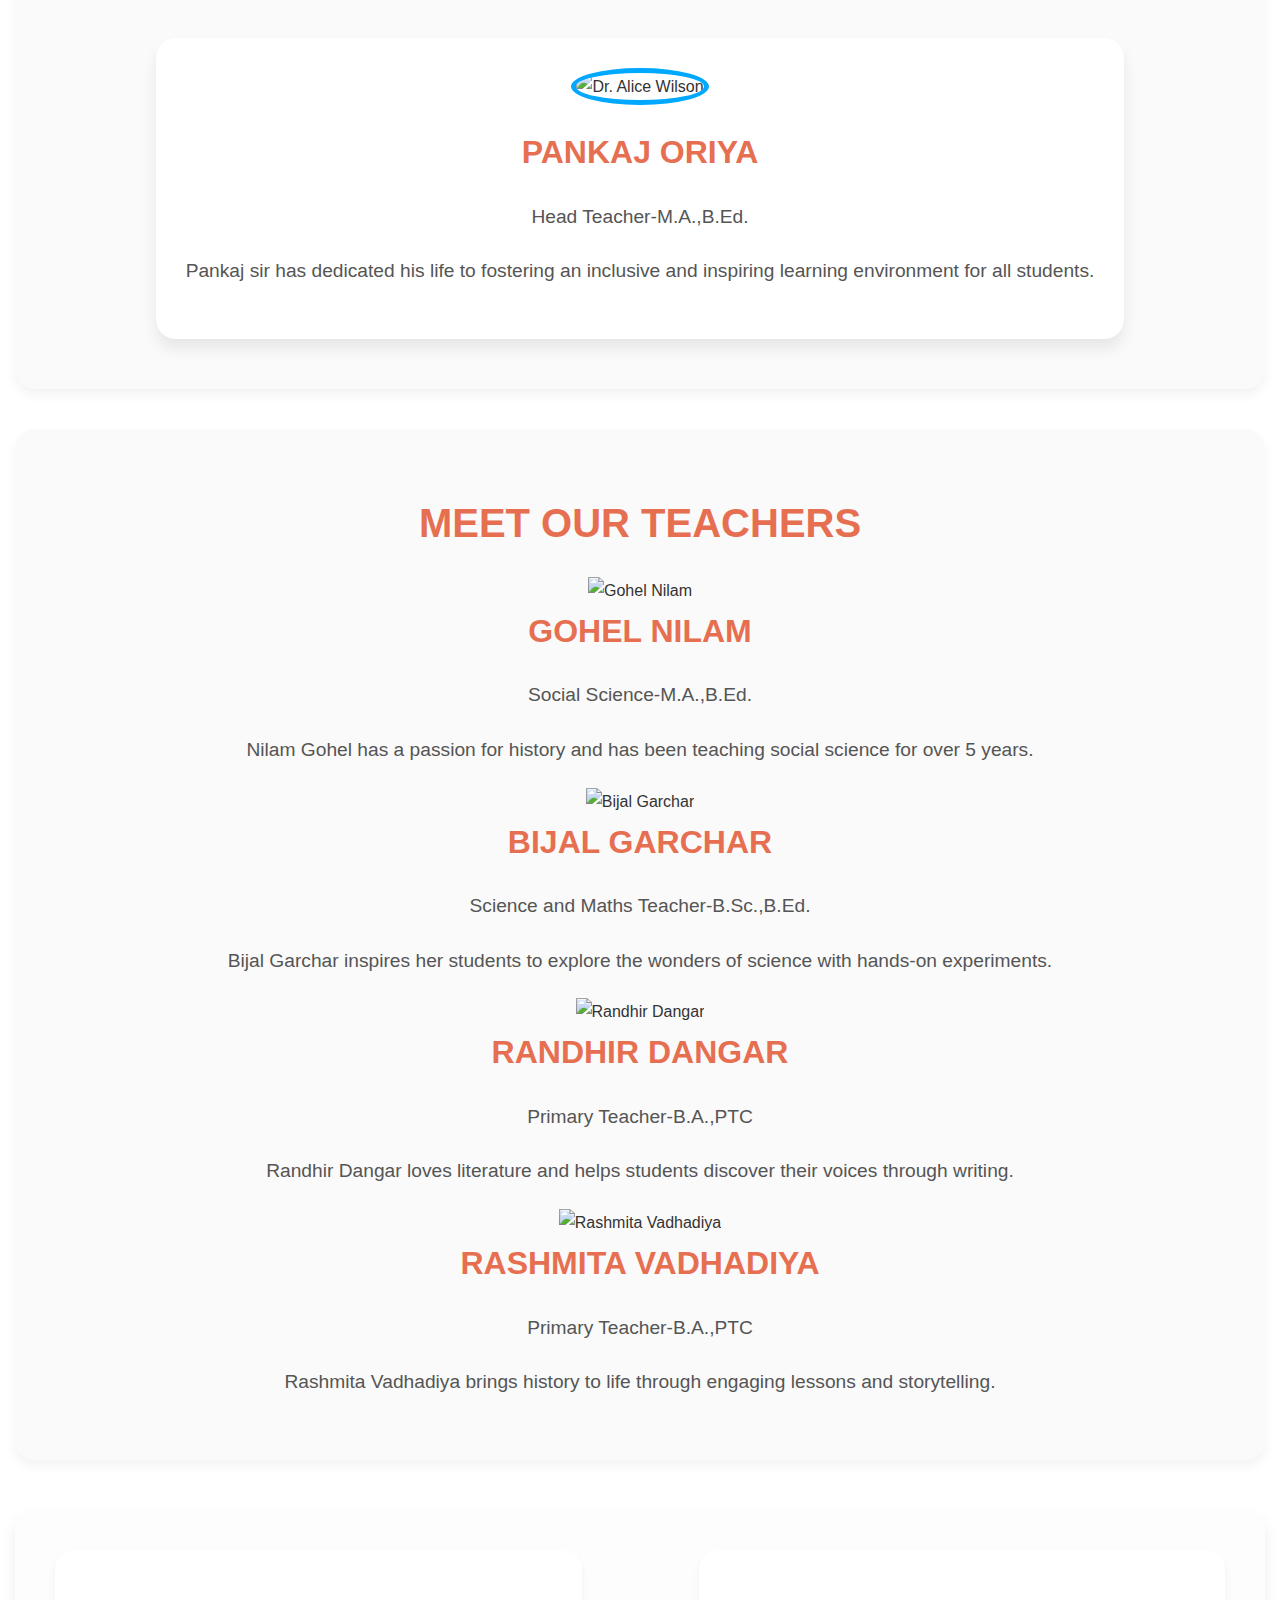
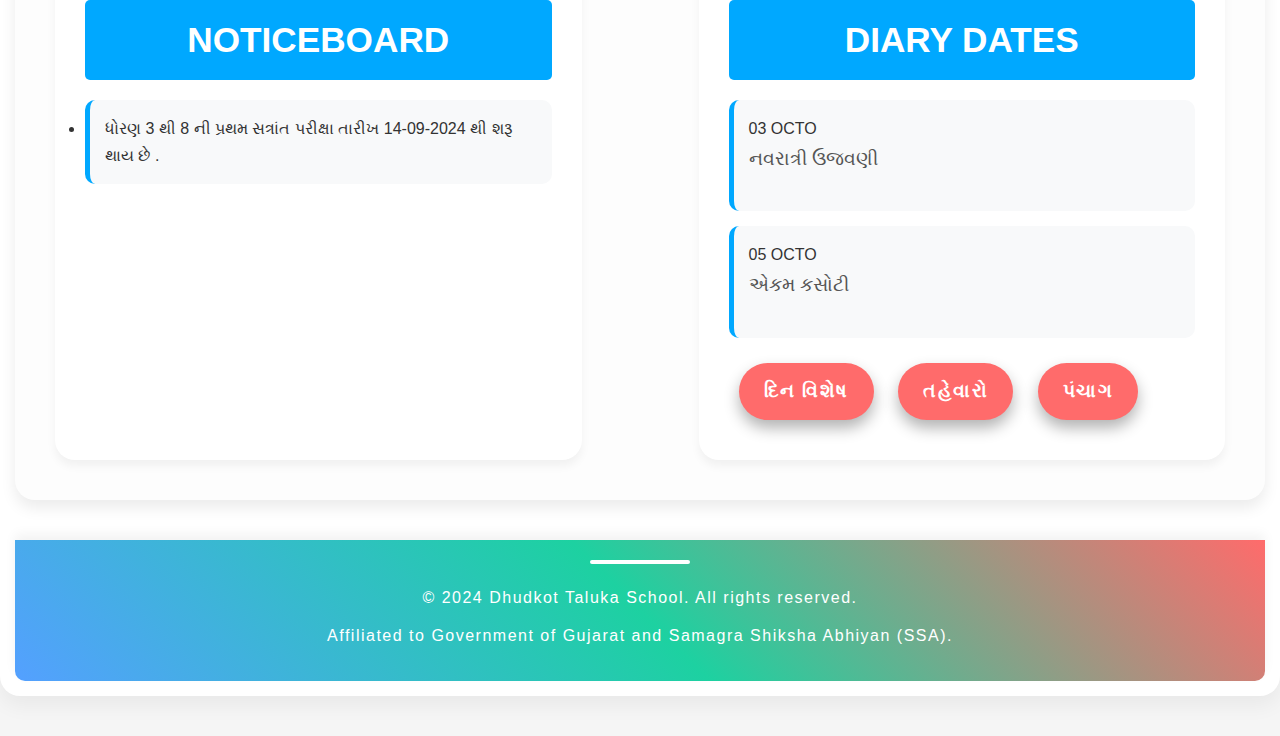
==== commit f6a3b826: "Update index.html" ====
--- a/index.html
+++ b/index.html
@@ -1,7 +1,8 @@
 <!DOCTYPE html>
 <html lang="en">
 <head>
-    <meta charset="UTF-8">
+    <meta charset="UTF-8"> 
+    <meta name="google-site-verification" content="KgfIOvdRnG9QkpSf149sM9Ic_7RinWpCLOymXXjQ7_I" />
     <meta name="viewport" content="width=device-width, initial-scale=1.0">
     <title>Home - My School</title>
     <link rel="stylesheet" href="styles.css">
@@ -52,38 +53,41 @@
                 <p>Head Teacher-M.A.,B.Ed.</p>
                 <p>Pankaj sir has dedicated his life to fostering an inclusive and inspiring learning environment for all students.</p>
             </div>
+        </div> 
+        <div class="teacher-profiles">
+    <h2>Meet Our Teachers</h2>
+    <div class="teacher-card-container">
+        <div class="teacher-card">
+            <img src="https://i.imgur.com/67k0RxR_d.jpeg?maxwidth=520&shape=thumb&fidelity=high" alt="Gohel Nilam" class="teacher-photo-small">
+            <h3>Gohel Nilam</h3>
+            <p>Social Science-M.A.,B.Ed.</p>
+            <p>Nilam Gohel has a passion for history and has been teaching social science for over 5 years.</p>
         </div>
+        <div class="teacher-card">
+            <img src="https://i.imgur.com/aH1uca0.jpeg" alt="Bijal Garchar" class="teacher-photo-small">
+            <h3>Bijal Garchar</h3>
+            <p>Science and Maths Teacher-B.Sc.,B.Ed.</p>
+            <p>Bijal Garchar inspires her students to explore the wonders of science with hands-on experiments.</p>
+        </div>
+        <div class="teacher-card">
+            <img src="https://i.imgur.com/VgoSltL_d.jpeg?maxwidth=520&shape=thumb&fidelity=high" alt="Randhir Dangar" class="teacher-photo-small">
+            <h3>Randhir Dangar</h3>
+            <p>Primary Teacher-B.A.,PTC</p>
+            <p>Randhir Dangar loves literature and helps students discover their voices through writing.</p>
+        </div>
+        <div class="teacher-card">
+            <img src="https://i.imgur.com/Dd16Cbp_d.jpeg?maxwidth=520&shape=thumb&fidelity=high" alt="Rashmita Vadhadiya" class="teacher-photo-small">
+            <h3>Rashmita Vadhadiya</h3>
+            <p>Primary Teacher-B.A.,PTC</p>
+            <p>Rashmita Vadhadiya brings history to life through engaging lessons and storytelling.</p>
+        </div>
+    </div>
+</div>
+
 
         
-        <div class="teacher-profiles">
-            <h2>Meet Our Teachers</h2>
-            <div class="profiles-container">
-                <div class="profile-card">
-                    <img src="https://i.imgur.com/67k0RxR_d.jpeg?maxwidth=520&shape=thumb&fidelity=high" alt="Teacher Name" class="teacher-photo">
-                    <h3>Gohel Nilam</h3>
-                    <p>Social Science-M.A.,B.Ed.</p>
-                    <p>Nilam Gohel has a passion for history and has been teaching social science for over 5 years.</p>
-                </div>
-                <div class="profile-card">
-                    <img src="https://i.imgur.com/aH1uca0.jpeg" alt="Teacher Name" class="teacher-photo">
-                    <h3>Bijal Garchar</h3>
-                    <p>Science and Maths Teacher-B.Sc.,B.Ed.</p>
-                    <p>Bijal Garchar inspires her students to explore the wonders of science with hands-on experiments.</p>
-                </div>
-                <div class="profile-card">
-                    <img src="https://i.imgur.com/VgoSltL_d.jpeg?maxwidth=520&shape=thumb&fidelity=high" alt="Teacher Name" class="teacher-photo">
-                    <h3>Randhir Dangar</h3>
-                    <p>Primary Teacher-B.A.,PTC</p>
-                    <p>Randhir Dangar loves literature and helps students discover their voices through writing.</p>
-                </div>
-                <div class="profile-card">
-                    <img src="https://i.imgur.com/Dd16Cbp_d.jpeg?maxwidth=520&shape=thumb&fidelity=high" alt="Teacher Name" class="teacher-photo">
-                    <h3>Rashmita Vadhadiya</h3>
-                    <p>Primary Teacher-B.A.,PTC</p>
-                    <p>Rashmita Vadhadiya brings history to life through engaging lessons and storytelling.</p>
-                </div>
-            </div>
-        </div>
+       
+        
 
         <div class="noticeboard-container">
             <div class="noticeboard">
--- a/styles.css
+++ b/styles.css
@@ -1596,3 +1596,110 @@
 .link-button:hover {
     background-color: #3f5efb;
 }
+/* General styles for mobile responsiveness */
+body {
+    margin: 0;
+    padding: 0;
+    font-family: Arial, sans-serif;
+}
+
+.home-section {
+    padding: 15px;
+}
+
+/* Adjust the font sizes and padding for smaller screens */
+@media (max-width: 768px) {
+    .school-name {
+        font-size: 2em;
+        padding: 15px;
+    }
+
+    .hero-image h3 {
+        font-size: 1.2em;
+        padding: 8px;
+    }
+
+    .link-button {
+        padding: 10px 20px;
+        font-size: 1em;
+        margin: 5px;
+        width: 100%; /* Make buttons take full width */
+        text-align: center;
+    }
+
+    .school-info, .mission-vision-section, .head-teacher-profile, .teacher-profiles {
+        text-align: center; /* Center align text for better readability on smaller screens */
+    }
+
+    .teacher-photo, .head-teacher-photo {
+        width: 100%; /* Make teacher images responsive */
+        max-width: 200px; /* Limit max size for images */
+    }
+
+    .profiles-container {
+        display: flex;
+        flex-direction: column;
+        align-items: center;
+    }
+
+    .profile-card {
+        margin-bottom: 20px;
+    }
+
+    /* Noticeboard and Diary Dates responsive */
+    .noticeboard-container {
+        display: flex;
+        flex-direction: column;
+    }
+
+    .diary-item {
+        font-size: 1em;
+    }
+
+    footer {
+        font-size: 0.8em;
+        padding: 10px;
+    }
+}
+
+/* Adjust styles for very small screens */
+@media (max-width: 480px) {
+    .school-name {
+        font-size: 1.8em;
+    }
+
+    .hero-image h3 {
+        font-size: 1em;
+    }
+
+    .link-button {
+        padding: 8px 15px;
+        font-size: 0.9em;
+    }
+}
+.hero-image {
+    padding: 40px 20px;
+    background: none; /* Remove the background image */
+    background-image: linear-gradient(to right, #e0f7fa, #ffffff); /* Soft gradient background */
+    border-radius: 10px;
+    box-shadow: 0 4px 10px rgba(0, 0, 0, 0.1); /* Light shadow for some depth */
+    text-align: center;
+}
+
+/* Heading and subheading styling for readability */
+.school-name {
+    font-size: 3em;
+    font-weight: bold;
+    color: #333;
+    padding: 20px;
+    background: rgba(255, 255, 255, 0.7); /* Slight transparency for contrast */
+    border-radius: 10px;
+}
+
+.hero-image h3 {
+    font-size: 1.5em;
+    color: #666;
+    padding: 10px;
+    background: rgba(255, 255, 255, 0.5); /* Soft transparent background */
+    border-radius: 5px;
+}
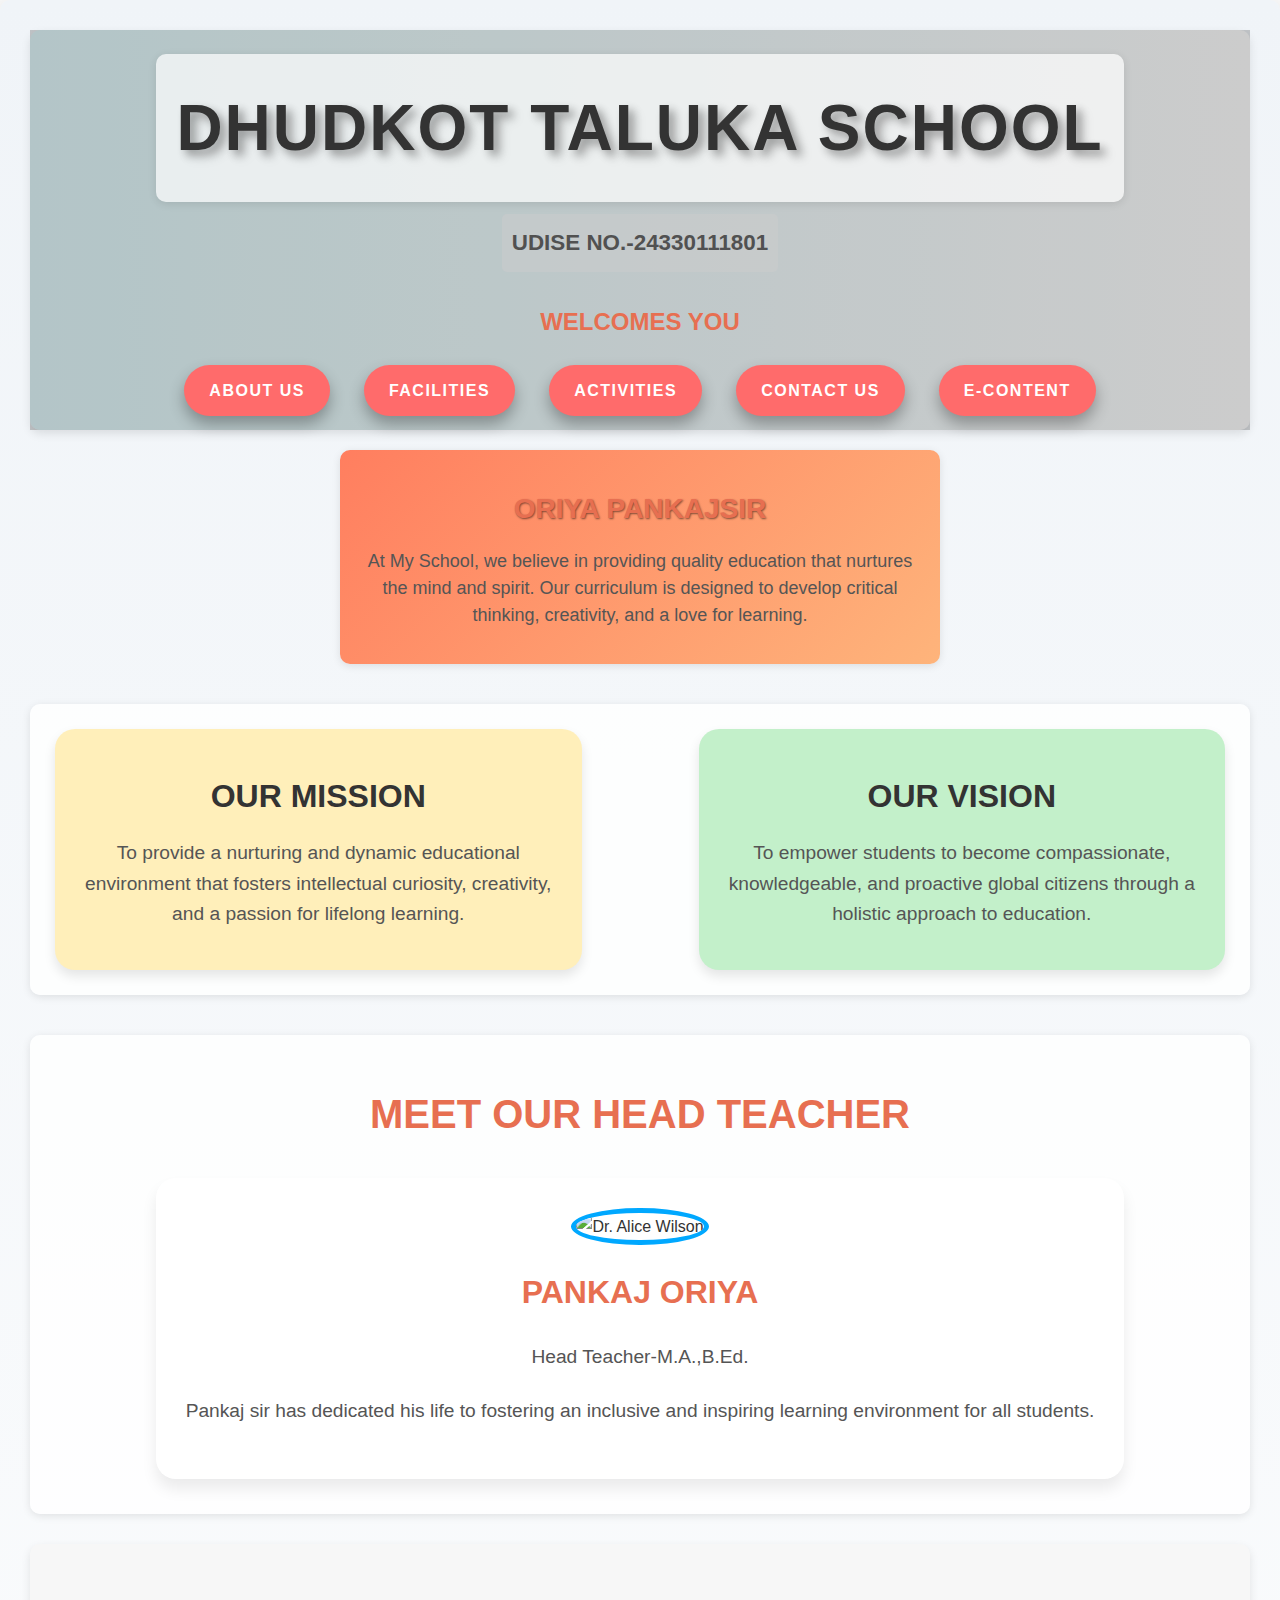
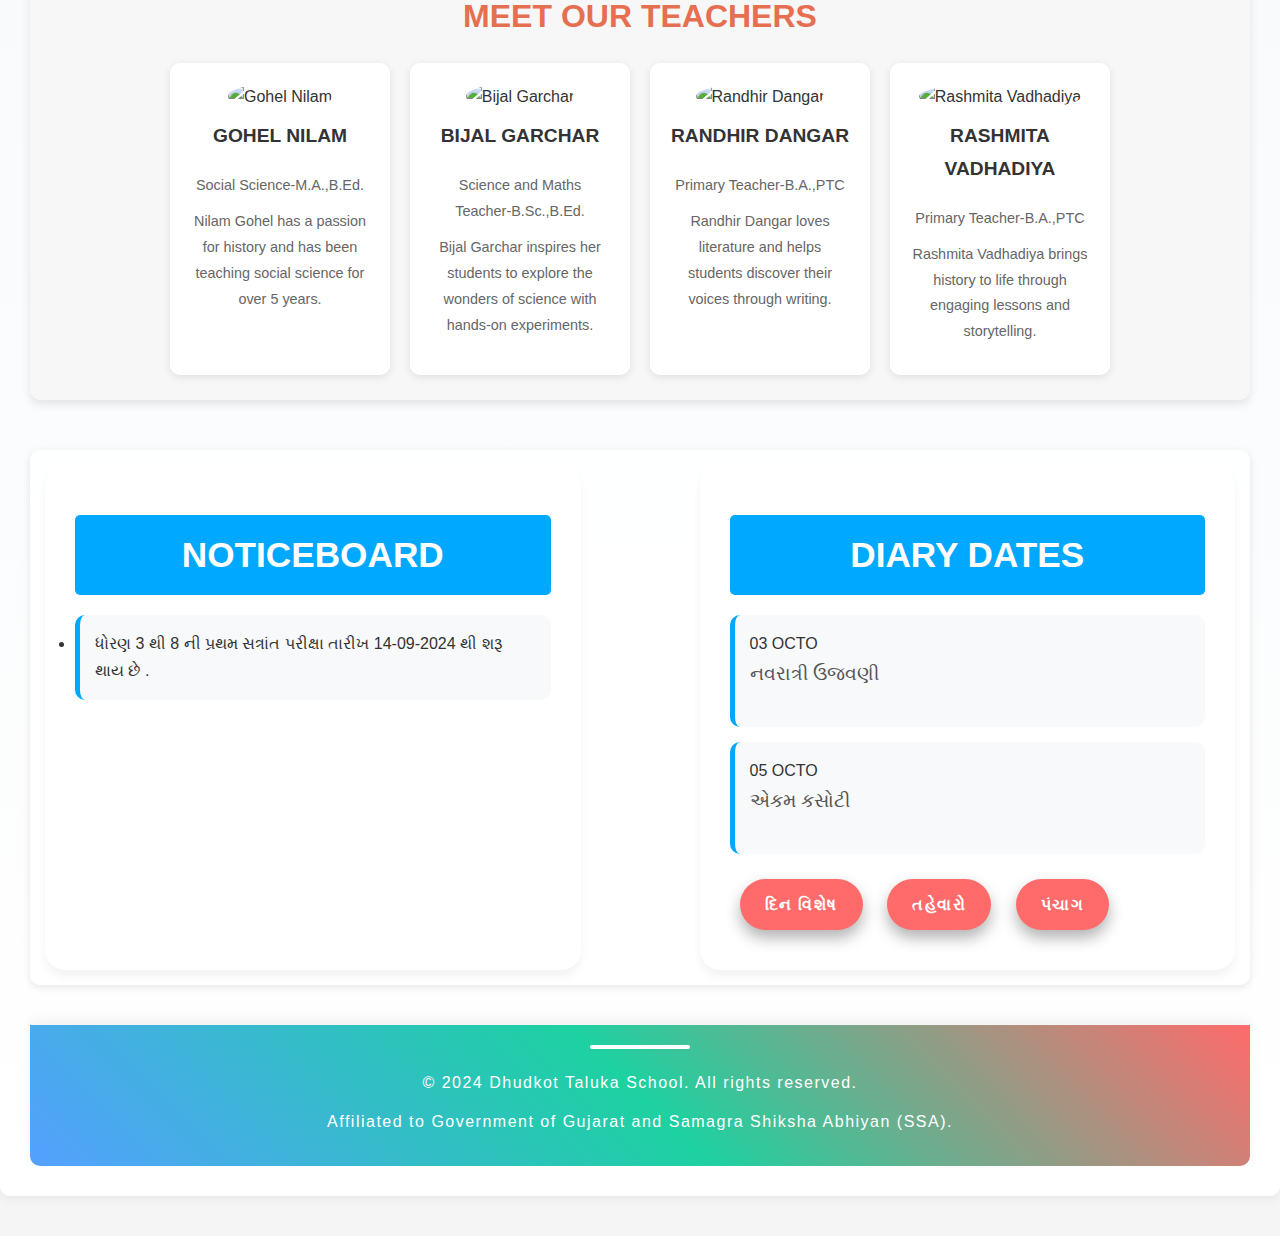
==== commit 09f91d7e: "Update index.html" ====
--- a/index.html
+++ b/index.html
@@ -3,8 +3,9 @@
 <head>
     <meta charset="UTF-8"> 
     <meta name="google-site-verification" content="KgfIOvdRnG9QkpSf149sM9Ic_7RinWpCLOymXXjQ7_I" />
-    <meta name="viewport" content="width=device-width, initial-scale=1.0">
-    <title>Home - My School</title>
+    <meta name="viewport" content="width=1024">
+
+    <title>Dhudkot Taluka School</title>
     <link rel="stylesheet" href="styles.css">
 </head>
 <body>
--- a/styles.css
+++ b/styles.css
@@ -1596,86 +1596,64 @@
 .link-button:hover {
     background-color: #3f5efb;
 }
-/* General styles for mobile responsiveness */
-body {
-    margin: 0;
-    padding: 0;
-    font-family: Arial, sans-serif;
-}
-
+.school-name {
+    font-size: 3em;
+    font-weight: bold;
+    color: #333; /* Smart dark text */
+    padding: 20px;
+    text-align: center;
+    background: none; /* Remove solid or gradient background */
+    background-image: url('https://www.transparenttextures.com/patterns/asfalt-light.png'); /* Subtle pattern */
+    background-color: rgba(255, 255, 255, 0.8); /* Semi-transparent background */
+    border-radius: 10px;
+    box-shadow: 0 2px 8px rgba(0, 0, 0, 0.1); /* Light shadow for depth */
+}
+
+.hero-image h3 {
+    font-size: 1.5em;
+    color: #666;
+    background-color: transparent; /* No solid background */
+    padding: 10px;
+    text-align: center;
+}
+
+.link-button {
+    display: inline-block;
+    margin: 10px;
+    padding: 12px 25px;
+    font-size: 1.2em;
+    text-transform: uppercase;
+    text-decoration: none;
+    color: white;
+    background-color: #3f5efb; /* Smart blue background */
+    border-radius: 5px;
+    transition: background-color 0.3s ease;
+}
+
+.link-button:hover {
+    background-color: #fc466b;
+}
 .home-section {
+    padding: 20px;
+    background: none; /* Remove the solid background */
+    background-image: linear-gradient(to bottom, #f0f4f8, #ffffff); /* Soft gradient from light gray to white */
+    border-radius: 10px;
+    box-shadow: 0 4px 10px rgba(0, 0, 0, 0.05); /* Light shadow for depth */
+}
+
+/* Ensure the rest of the section content adapts to the new background */
+.school-info, .mission-vision-section, .head-teacher-profile, .teacher-profiles {
+    background-color: rgba(255, 255, 255, 0.8); /* Slightly transparent background for content blocks */
     padding: 15px;
-}
-
-/* Adjust the font sizes and padding for smaller screens */
-@media (max-width: 768px) {
-    .school-name {
-        font-size: 2em;
-        padding: 15px;
-    }
-
-    .hero-image h3 {
-        font-size: 1.2em;
-        padding: 8px;
-    }
-
-    .link-button {
-        padding: 10px 20px;
-        font-size: 1em;
-        margin: 5px;
-        width: 100%; /* Make buttons take full width */
-        text-align: center;
-    }
-
-    .school-info, .mission-vision-section, .head-teacher-profile, .teacher-profiles {
-        text-align: center; /* Center align text for better readability on smaller screens */
-    }
-
-    .teacher-photo, .head-teacher-photo {
-        width: 100%; /* Make teacher images responsive */
-        max-width: 200px; /* Limit max size for images */
-    }
-
-    .profiles-container {
-        display: flex;
-        flex-direction: column;
-        align-items: center;
-    }
-
-    .profile-card {
-        margin-bottom: 20px;
-    }
-
-    /* Noticeboard and Diary Dates responsive */
-    .noticeboard-container {
-        display: flex;
-        flex-direction: column;
-    }
-
-    .diary-item {
-        font-size: 1em;
-    }
-
-    footer {
-        font-size: 0.8em;
-        padding: 10px;
-    }
-}
-
-/* Adjust styles for very small screens */
-@media (max-width: 480px) {
-    .school-name {
-        font-size: 1.8em;
-    }
-
-    .hero-image h3 {
-        font-size: 1em;
-    }
-
-    .link-button {
-        padding: 8px 15px;
-        font-size: 0.9em;
-    }
+    border-radius: 10px;
+    box-shadow: 0 2px 8px rgba(0, 0, 0, 0.1); /* Light shadow for content blocks */
+}
+
+.noticeboard-container {
+    background-color: rgba(255, 255, 255, 0.8); /* Same transparent background for noticeboard */
+    padding: 15px;
+    border-radius: 10px;
+    box-shadow: 0 2px 8px rgba(0, 0, 0, 0.1); /* Light shadow for consistency */
 }
 .hero-image {
     padding: 40px 20px;
@@ -1703,3 +1681,225 @@
     background: rgba(255, 255, 255, 0.5); /* Soft transparent background */
     border-radius: 5px;
 }
+/* General styling for teacher profiles section */
+.teacher-profiles {
+    text-align: center;
+    padding: 30px 20px;
+    background-color: #f7f7f7;
+    border-radius: 10px;
+    box-shadow: 0 4px 10px rgba(0, 0, 0, 0.1);
+    margin-top: 30px;
+}
+
+.teacher-card-container {
+    display: flex;
+    flex-wrap: wrap;
+    justify-content: center;
+    gap: 20px;
+}
+
+.teacher-card {
+    background: #fff;
+    border-radius: 10px;
+    box-shadow: 0 2px 8px rgba(0, 0, 0, 0.1);
+    padding: 20px;
+    max-width: 220px;
+    text-align: center;
+}
+
+.teacher-photo-small {
+    width: 100px;
+    height: 100px;
+    border-radius: 50%;
+    margin-bottom: 10px;
+}
+
+.teacher-card h3 {
+    font-size: 1.2em;
+    color: #333;
+}
+
+.teacher-card p {
+    font-size: 0.9em;
+    color: #666;
+    margin-bottom: 10px;
+}
+
+/* Smaller font and image size for teachers compared to head teacher */
+.teacher-profiles h2 {
+    font-size: 2em;
+    margin-bottom: 20px;
+}
+/* General mobile styles */
+@media only screen and (max-width: 768px) {
+    .home-section {
+        padding: 20px;
+    }
+
+    .hero-image {
+        text-align: center;
+        padding: 10px;
+    }
+
+    .school-name {
+        font-size: 1.8em; /* Make the school name smaller */
+        margin-bottom: 10px;
+    }
+
+    .quick-links {
+        margin: 20px 0;
+    }
+
+    .links-container {
+        display: flex;
+        flex-wrap: wrap;
+        justify-content: center;
+        gap: 10px;
+    }
+
+    .link-button {
+        padding: 10px 20px;
+        font-size: 0.9em; /* Adjust button font size */
+    }
+
+    .school-info h2 {
+        font-size: 1.5em;
+    }
+
+    .mission-vision-section {
+        display: block; /* Stack mission and vision vertically */
+    }
+
+    .mission-box, .vision-box {
+        margin: 10px 0;
+        padding: 10px;
+        border: 1px solid #ccc;
+        background-color: #f9f9f9;
+    }
+
+    .head-teacher-profile {
+        margin: 20px 0;
+    }
+
+    .head-teacher-card img {
+        width: 150px; /* Smaller image */
+        height: auto;
+    }
+
+    .teacher-profiles .teacher-card-container {
+        display: block; /* Stack teacher profiles */
+    }
+
+    .teacher-card {
+        margin-bottom: 15px;
+    }
+
+    .teacher-photo-small {
+        width: 100px; /* Make teacher photos smaller */
+        height: auto;
+    }
+
+    .noticeboard, .diary-dates {
+        padding: 10px;
+        font-size: 0.9em;
+    }
+
+    footer {
+        padding: 20px;
+        font-size: 0.8em;
+    }
+}
+/* Slightly Larger Home Section */
+.home-section {
+    padding: 30px; /* Slightly increase padding */
+    max-width: 100%; /* Ensure full width */
+}
+
+.hero-image {
+    height: 400px; /* Increase height of the hero section */
+    display: flex;
+    flex-direction: column;
+    justify-content: center;
+    align-items: center;
+    background-size: cover;
+    background-position: center;
+    text-align: center;
+}
+
+.school-name {
+    font-size: 2.5em; /* Slightly larger school name */
+    margin-bottom: 12px; /* Add more space below */
+}
+
+.hero-image h3 {
+    font-size: 1.4em; /* Larger UDISE number */
+    margin-bottom: 10px;
+}
+
+.quick-links h2 {
+    font-size: 1.5em; /* Slightly larger welcome message */
+    margin-bottom: 12px;
+}
+
+.links-container {
+    display: flex;
+    justify-content: center;
+    gap: 14px; /* Space between buttons */
+    margin-top: 12px;
+}
+
+.link-button {
+    padding: 10px 20px; /* Slightly larger button size */
+    font-size: 1em;
+}
+
+/* Mission and Vision Section */
+.mission-vision-section {
+    padding: 25px; /* Add a bit more padding */
+    display: flex;
+    justify-content: space-between;
+    text-align: center;
+}
+
+.mission-box, .vision-box {
+    width: 45%; /* Keep the same width */
+    font-size: 1em; /* Slightly larger text */
+}
+
+.head-teacher-profile, .teacher-profiles {
+    padding: 25px; /* Increase padding */
+}
+
+/* Responsive adjustments for mobile */
+@media only screen and (max-width: 768px) {
+    .hero-image {
+        height: 250px; /* Increase height for mobile */
+    }
+
+    .school-name {
+        font-size: 2em; /* Slightly larger for mobile */
+    }
+
+    .hero-image h3 {
+        font-size: 1.2em;
+    }
+
+    .quick-links h2 {
+        font-size: 1.3em;
+    }
+
+    .links-container {
+        flex-direction: column; /* Stack buttons vertically */
+        gap: 10px; /* Slightly more space between buttons */
+    }
+
+    .link-button {
+        padding: 8px 16px; /* Increase button size for mobile */
+        font-size: 0.9em;
+    }
+
+    .mission-box, .vision-box {
+        width: 100%; /* Full width on mobile */
+        font-size: 0.95em; /* Slightly larger text */
+    }
+}
